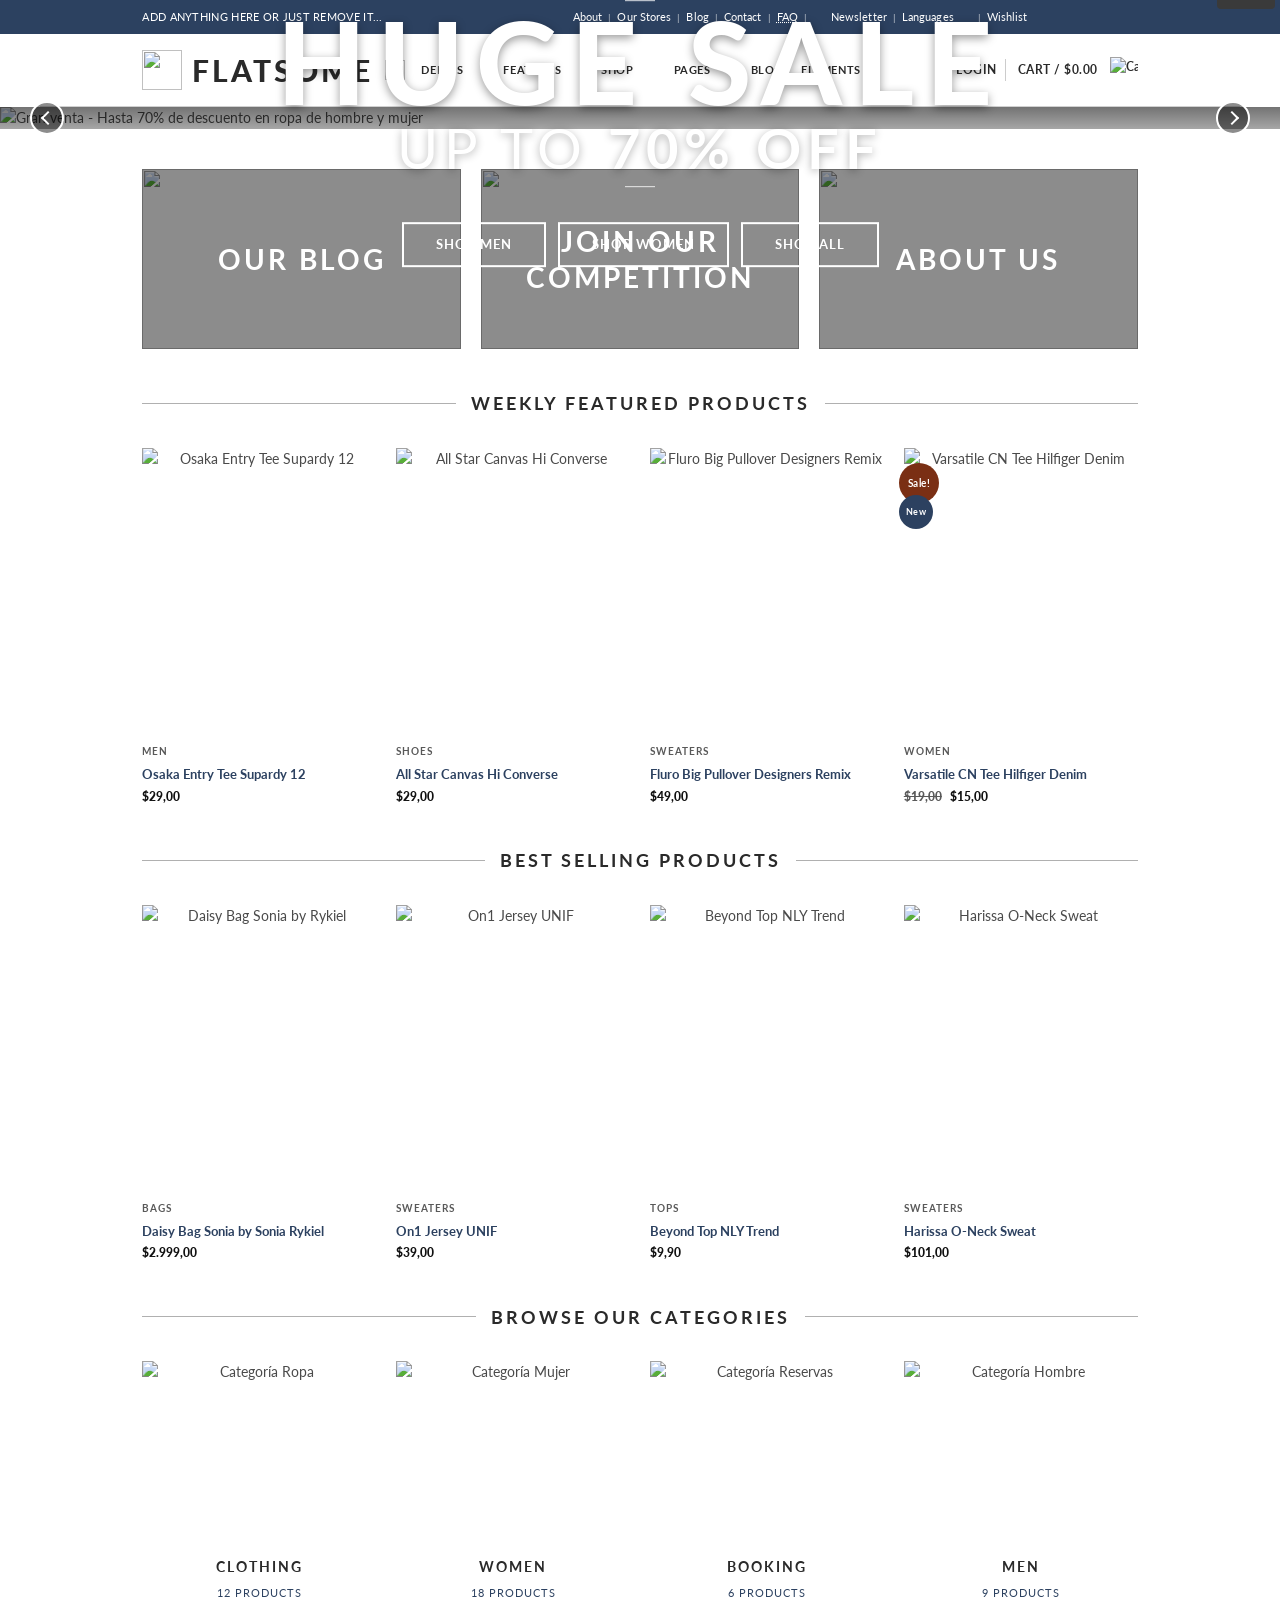
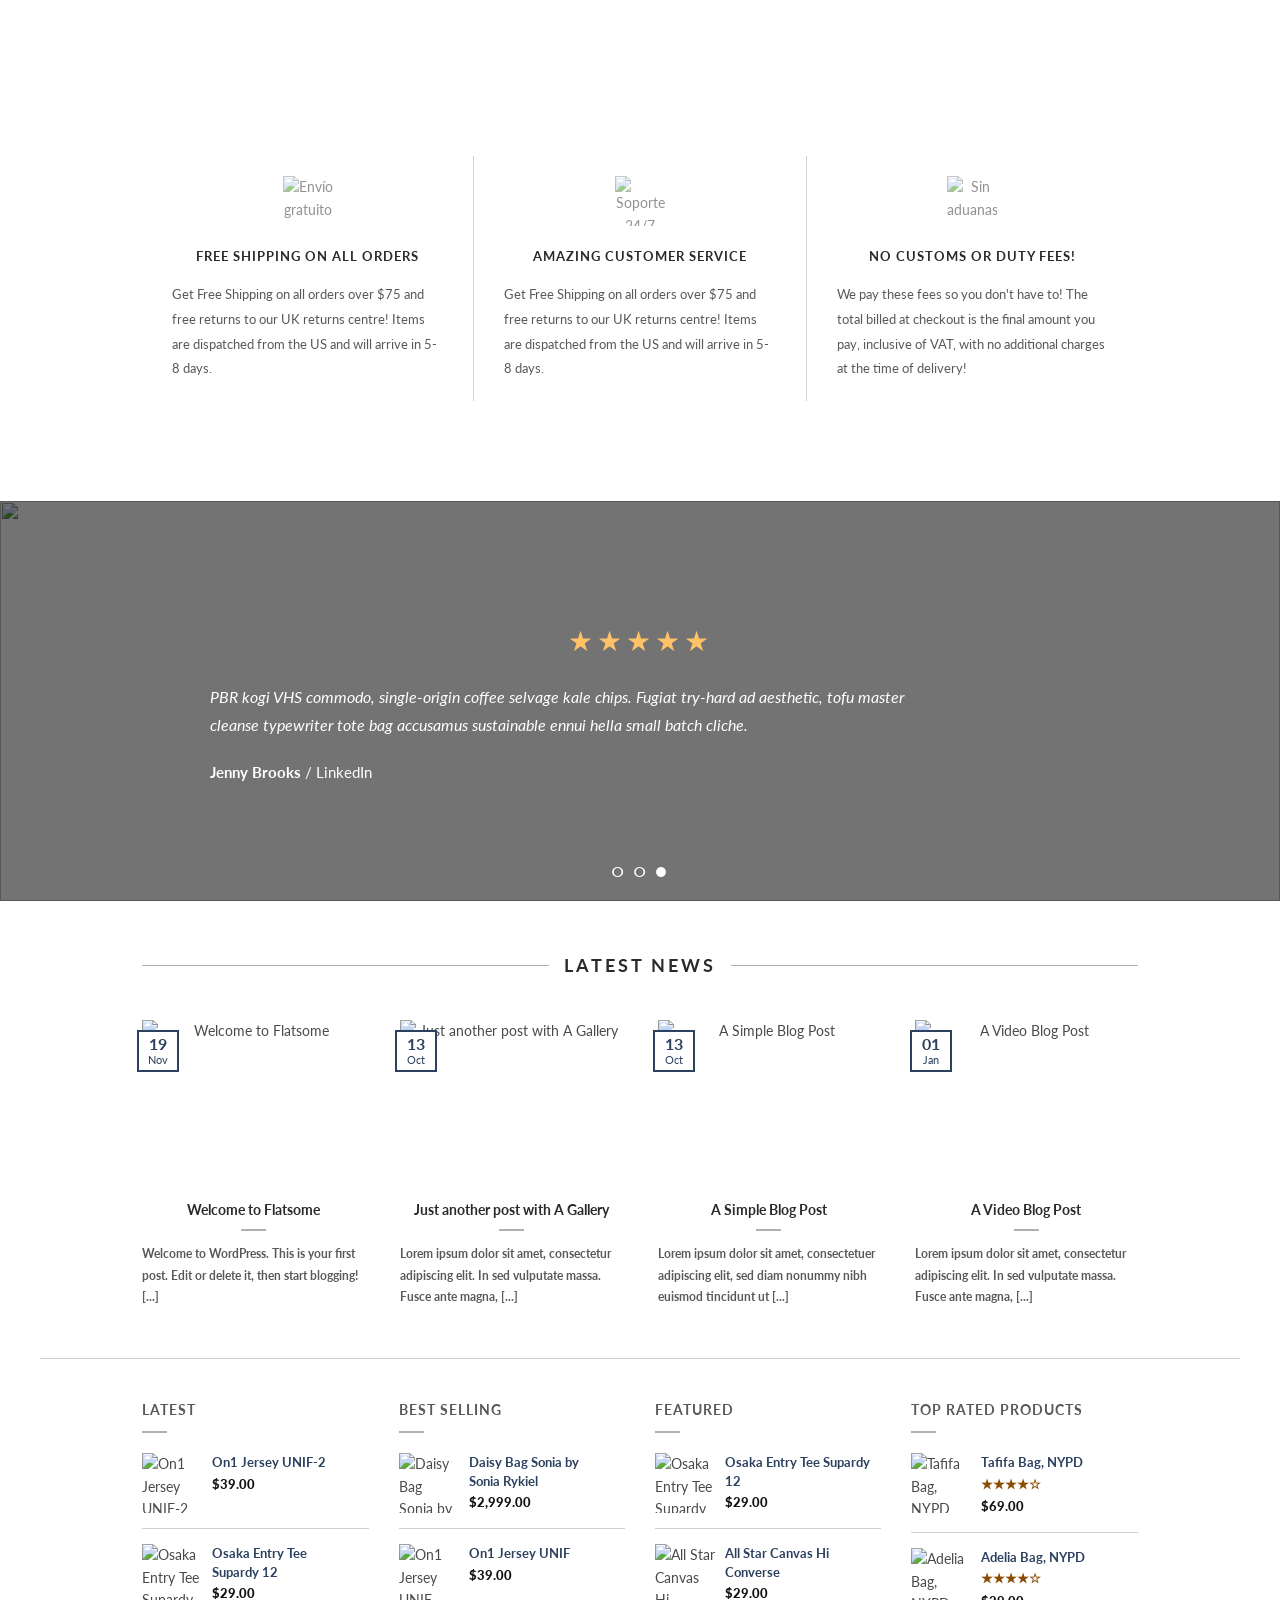
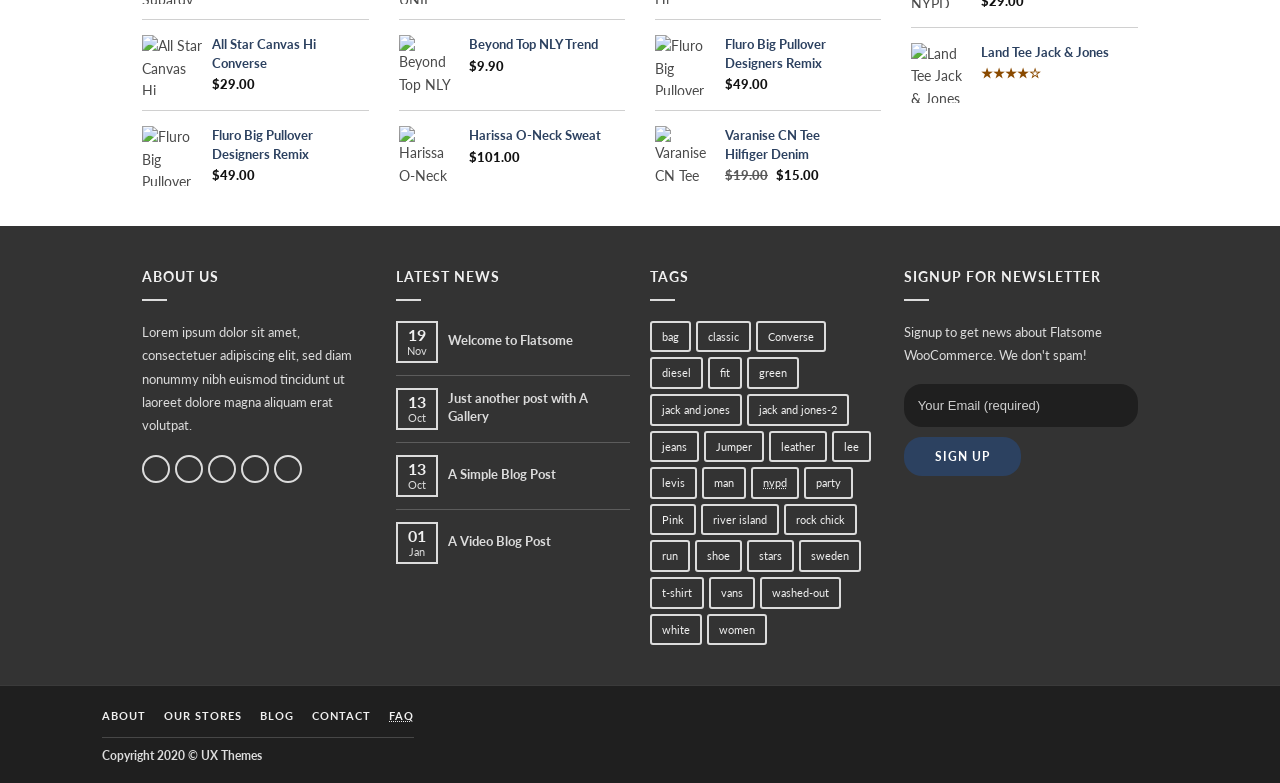
==== ProyectoAAA/flatsome.html @ fdaf86d5 "Enhance accessibility and SEO for Flatsome template - Added title and description meta tags to impro" ====
<!DOCTYPE html>
<html lang="es">
<head>
  <meta charset="utf-8">
  <meta name="viewport" content="width=device-width, initial-scale=1">
  <title>Flatsome - Tienda Online (Proyecto AAA)</title>
  <meta name="description" content="Demostración de accesibilidad WCAG 2.1 nivel AAA sobre la plantilla Flatsome.">
  <link rel="preconnect" href="https://fonts.googleapis.com">
  <link rel="preconnect" href="https://fonts.gstatic.com" crossorigin>
  <link href="https://fonts.googleapis.com/css2?family=Lato:wght@300;400;700;900&family=Playfair+Display:ital,wght@0,400;1,400&display=swap" rel="stylesheet">
  <link rel="stylesheet" href="style.css">
</head>
<body>
  <header class="site-header">
    <!-- Top bar -->
    <div class="top-bar">
      <div class="top-bar-inner">
        <span lang="en">ADD ANYTHING HERE OR JUST REMOVE IT...</span>
        <nav aria-label="Navegación secundaria">
          <ul>
            <li><a href="#" lang="en">About</a></li>
            <li><a href="#" lang="en">Our Stores</a></li>
            <li><a href="#" lang="en">Blog</a></li>
            <li><a href="#" lang="en">Contact</a></li>
            <li><a href="#" lang="en"><abbr title="Frequently Asked Questions">FAQ</abbr></a></li>
            <li>
              <a href="#" lang="en">
                <img class="icon-small" src="./imagenes/1.png" alt="">
                Newsletter
              </a>
            </li>
            <li>
              <a href="#" lang="en">
                Languages
                <img class="icon-caret" src="./imagenes/2.png" alt="">
              </a>
            </li>
            <li>
              <a href="#" lang="en">
                Wishlist
                <img class="icon-small" src="./imagenes/3.png" alt="">
              </a>
            </li>
            <li class="top-bar-social">
              <a href="#" aria-label="Facebook"><img src="./imagenes/4.png" alt=""></a>
              <a href="#" aria-label="Twitter"><img src="./imagenes/5.png" alt=""></a>
              <a href="#" aria-label="Instagram"><img src="./imagenes/6.png" alt=""></a>
              <a href="#" aria-label="Email"><img src="./imagenes/1.png" alt=""></a>
            </li>
          </ul>
        </nav>
      </div>
    </div>

    <!-- Main header -->
    <div class="main-header">
      <a href="#" class="logo" aria-label="Inicio - Flatsome">
        <img src="./imagenes/7.png" alt="">
        <h1>FLATSOME</h1>
      </a>

      <nav aria-label="Navegación principal">
        <ul class="main-menu">
          <li class="menu-search">
            <a href="#" aria-label="Buscar">
              <img class="icon-search" src="./imagenes/8.png" alt="">
            </a>
          </li>
          <li>
            <a href="#" lang="en">
              DEMOS
              <img class="icon-caret" src="./imagenes/9.png" alt="">
            </a>
          </li>
          <li>
            <a href="#" lang="en">
              FEATURES
              <img class="icon-caret" src="./imagenes/9.png" alt="">
            </a>
          </li>
          <li>
            <a href="#" lang="en">
              SHOP
              <img class="icon-caret" src="./imagenes/9.png" alt="">
            </a>
          </li>
          <li>
            <a href="#" lang="en">
              PAGES
              <img class="icon-caret" src="./imagenes/9.png" alt="">
            </a>
          </li>
          <li><a href="#" lang="en">BLOG</a></li>
          <li><a href="#" lang="en">ELEMENTS</a></li>
        </ul>
      </nav>

      <nav class="user-nav" aria-label="Cuenta de usuario">
        <ul>
          <li><a href="#" lang="en">LOGIN</a></li>
          <li><a href="#" lang="en">CART / $0.00</a></li>
          <li class="user-cart">
            <a href="#" aria-label="Carrito de compra">
              <img src="./imagenes/10.png" alt="Carrito">
            </a>
          </li>
        </ul>
      </nav>
    </div>
  </header>

  <main id="contenido-principal">
    <!-- Hero -->
    <section class="hero" aria-label="Promoción destacada">
      <figure>
        <button type="button" class="hero-arrow hero-arrow-left" aria-label="Diapositiva anterior"></button>
        <img src="./imagenes/11.png" alt="Gran venta - Hasta 70% de descuento en ropa de hombre y mujer">
        <button type="button" class="hero-arrow hero-arrow-right" aria-label="Diapositiva siguiente"></button>
        <nav class="hero-actions" aria-label="Acciones rápidas">
          <a href="#" lang="en" aria-label="Ver demos">
            <img src="./imagenes/logo.svg" alt="">
            <span>DEMOS</span>
          </a>
          <a href="#" class="hero-actions-buy" lang="en" aria-label="Comprar ahora por 59 dólares">
            <span aria-hidden="true">$59</span>
            <span aria-hidden="true">BUY NOW</span>
          </a>
          <a href="#" lang="en" aria-label="Soporte">
            <img src="./imagenes/52.png" alt="">
            <span>SUPPORT</span>
          </a>
        </nav>
        <figcaption lang="en">
          <p>It has Finally started...</p>
          <h2>HUGE SALE</h2>
          <p>UP TO <strong>70% OFF</strong></p>
          <div>
            <a href="#" aria-label="Comprar moda para hombre">SHOP MEN</a>
            <a href="#" aria-label="Comprar moda para mujer">SHOP WOMEN</a>
            <a href="#" aria-label="Comprar todo el catálogo">SHOP ALL</a>
          </div>
        </figcaption>
      </figure>
    </section>

    <!-- Cards -->
    <section class="cards" aria-labelledby="cards-heading">
      <h2 id="cards-heading" class="visually-hidden">Accesos destacados</h2>
      <article>
        <a href="#" lang="en" aria-label="Ir a nuestro blog">
          <img src="./imagenes/12.png" alt="">
          <h3>OUR BLOG</h3>
        </a>
      </article>
      <article>
        <a href="#" lang="en" aria-label="Únete a nuestra competición">
          <img src="./imagenes/13.png" alt="">
          <h3>JOIN OUR<br>COMPETITION</h3>
        </a>
      </article>
      <article>
        <a href="#" lang="en" aria-label="Conócenos: Sobre nosotros">
          <img src="./imagenes/14.png" alt="">
          <h3>ABOUT US</h3>
        </a>
      </article>
    </section>

    <!-- Weekly products -->
    <section class="products">
      <h2 lang="en">WEEKLY FEATURED PRODUCTS</h2>
      <ul>
        <li>
          <article>
            <img src="./imagenes/15.png" alt="Osaka Entry Tee Supardy 12">
            <span>MEN</span>
            <h3>Osaka Entry Tee Supardy 12</h3>
            <p>$29,00</p>
          </article>
        </li>
        <li>
          <article>
            <img src="./imagenes/16.png" alt="All Star Canvas Hi Converse">
            <span>SHOES</span>
            <h3>All Star Canvas Hi Converse</h3>
            <p>$29,00</p>
          </article>
        </li>
        <li>
          <article>
            <img src="./imagenes/17.png" alt="Fluro Big Pullover Designers Remix">
            <span>SWEATERS</span>
            <h3>Fluro Big Pullover Designers Remix</h3>
            <p>$49,00</p>
          </article>
        </li>
        <li>
          <article>
            <span class="badge-sale">Sale!</span>
            <span class="badge-new">New</span>
            <img src="./imagenes/18.png" alt="Varsatile CN Tee Hilfiger Denim">
            <span>WOMEN</span>
            <h3>Varsatile CN Tee Hilfiger Denim</h3>
            <p><s>$19,00</s> $15,00</p>
          </article>
        </li>
      </ul>
    </section>

    <!-- Best selling -->
    <section class="products">
      <h2 lang="en">BEST SELLING PRODUCTS</h2>
      <ul>
        <li>
          <article>
            <img src="./imagenes/19.png" alt="Daisy Bag Sonia by Rykiel">
            <span>BAGS</span>
            <h3>Daisy Bag Sonia by Sonia Rykiel</h3>
            <p>$2.999,00</p>
          </article>
        </li>
        <li>
          <article>
            <img src="./imagenes/20.png" alt="On1 Jersey UNIF">
            <span>SWEATERS</span>
            <h3>On1 Jersey UNIF</h3>
            <p>$39,00</p>
          </article>
        </li>
        <li>
          <article>
            <img src="./imagenes/21.png" alt="Beyond Top NLY Trend">
            <span>TOPS</span>
            <h3>Beyond Top NLY Trend</h3>
            <p>$9,90</p>
          </article>
        </li>
        <li>
          <article>
            <img src="./imagenes/22.png" alt="Harissa O-Neck Sweat">
            <span>SWEATERS</span>
            <h3>Harissa O-Neck Sweat</h3>
            <p>$101,00</p>
          </article>
        </li>
      </ul>
    </section>

    <!-- Categories -->
    <section class="categories">
      <h2 lang="en">BROWSE OUR CATEGORIES</h2>
      <ul>
        <li>
          <a href="#">
            <img src="./imagenes/23.png" alt="Categoría Ropa">
            <div>
              <h3>CLOTHING</h3>
              <p>12 PRODUCTS</p>
            </div>
          </a>
        </li>
        <li>
          <a href="#">
            <img src="./imagenes/24.png" alt="Categoría Mujer">
            <div>
              <h3>WOMEN</h3>
              <p>18 PRODUCTS</p>
            </div>
          </a>
        </li>
        <li>
          <a href="#">
            <img src="./imagenes/25.png" alt="Categoría Reservas">
            <div>
              <h3>BOOKING</h3>
              <p>6 PRODUCTS</p>
            </div>
          </a>
        </li>
        <li>
          <a href="#">
            <img src="./imagenes/26.png" alt="Categoría Hombre">
            <div>
              <h3>MEN</h3>
              <p>9 PRODUCTS</p>
            </div>
          </a>
        </li>
      </ul>
    </section>

    <!-- Features -->
    <section class="features" aria-labelledby="features-heading">
      <h2 id="features-heading" class="visually-hidden">Ventajas del servicio</h2>
      <ul>
        <li>
          <article>
            <img src="./imagenes/27.png" alt="Envío gratuito">
            <h3>FREE SHIPPING ON ALL ORDERS</h3>
            <p>Get Free Shipping on all orders over $75 and free returns to our UK returns centre! Items are dispatched from the US and will arrive in 5-8 days.</p>
          </article>
        </li>
        <li>
          <article>
            <img src="./imagenes/28.png" alt="Soporte 24/7">
            <h3>AMAZING CUSTOMER SERVICE</h3>
            <p>Get Free Shipping on all orders over $75 and free returns to our UK returns centre! Items are dispatched from the US and will arrive in 5-8 days.</p>
          </article>
        </li>
        <li>
          <article>
            <img src="./imagenes/29.png" alt="Sin aduanas">
            <h3>NO CUSTOMS OR DUTY FEES!</h3>
            <p>We pay these fees so you don't have to! The total billed at checkout is the final amount you pay, inclusive of VAT, with no additional charges at the time of delivery!</p>
          </article>
        </li>
      </ul>
    </section>

    <!-- Testimonial -->
    <section class="testimonial" aria-labelledby="testimonial-heading">
      <h2 id="testimonial-heading" class="visually-hidden">Testimonio de cliente</h2>
      <figure>
        <img src="./imagenes/30.png" alt="">
        <figcaption>
          <p aria-label="Valoración: 5 de 5 estrellas" role="img">
            <span aria-hidden="true">★★★★★</span>
          </p>
          <blockquote lang="en">PBR kogi VHS commodo, single-origin coffee selvage kale chips. Fugiat try-hard ad aesthetic, tofu master cleanse typewriter tote bag accusamus sustainable ennui hella small batch cliche.</blockquote>
          <cite>Jenny Brooks <span lang="en">/ LinkedIn</span></cite>
        </figcaption>
      </figure>
    </section>

    <!-- Latest news -->
    <section class="latest-news">
      <h2 lang="en">LATEST NEWS</h2>
      <div>
        <article>
          <figure>
            <img src="./imagenes/31.png" alt="Welcome to Flatsome">
            <time datetime="2020-11-19">
              <span>19</span>
              <span>Nov</span>
            </time>
          </figure>
          <h3>Welcome to Flatsome</h3>
          <p>Welcome to WordPress. This is your first post. Edit or delete it, then start blogging! [...]</p>
        </article>
        <article>
          <figure>
            <img src="./imagenes/32.png" alt="Just another post with A Gallery">
            <time datetime="2020-10-13">
              <span>13</span>
              <span>Oct</span>
            </time>
          </figure>
          <h3>Just another post with A Gallery</h3>
          <p>Lorem ipsum dolor sit amet, consectetur adipiscing elit. In sed vulputate massa. Fusce ante magna, [...]</p>
        </article>
        <article>
          <figure>
            <img src="./imagenes/33.png" alt="A Simple Blog Post">
            <time datetime="2020-10-13">
              <span>13</span>
              <span>Oct</span>
            </time>
          </figure>
          <h3>A Simple Blog Post</h3>
          <p>Lorem ipsum dolor sit amet, consectetuer adipiscing elit, sed diam nonummy nibh euismod tincidunt ut [...]</p>
        </article>
        <article>
          <figure>
            <img src="./imagenes/34.png" alt="A Video Blog Post">
            <time datetime="2020-01-01">
              <span>01</span>
              <span>Jan</span>
            </time>
          </figure>
          <h3>A Video Blog Post</h3>
          <p>Lorem ipsum dolor sit amet, consectetur adipiscing elit. In sed vulputate massa. Fusce ante magna, [...]</p>
        </article>
      </div>
    </section>

    <!-- Sidebar -->
    <aside class="products-sidebar" aria-labelledby="sidebar-heading">
      <h2 id="sidebar-heading" class="visually-hidden">Listados adicionales de productos</h2>
      <section aria-labelledby="sidebar-latest">
        <h3 id="sidebar-latest" lang="en">LATEST</h3>
        <ul>
          <li>
            <article>
              <img src="./imagenes/20.png" alt="On1 Jersey UNIF-2">
              <div>
                <a href="#">On1 Jersey UNIF-2</a>
                <p>$39.00</p>
              </div>
            </article>
          </li>
          <li>
            <article>
              <img src="./imagenes/15.png" alt="Osaka Entry Tee Supardy 12">
              <div>
                <a href="#">Osaka Entry Tee <br> Supardy 12</a>
                <p>$29.00</p>
              </div>
            </article>
          </li>
          <li>
            <article>
              <img src="./imagenes/16.png" alt="All Star Canvas Hi Converse">
              <div>
                <a href="#">All Star Canvas Hi <br> Converse</a>
                <p>$29.00</p>
              </div>
            </article>
          </li>
          <li>
            <article>
              <img src="./imagenes/17.png" alt="Fluro Big Pullover Designers Remix">
              <div>
                <a href="#">Fluro Big Pullover <br> Designers Remix</a>
                <p>$49.00</p>
              </div>
            </article>
          </li>
        </ul>
      </section>

      <section aria-labelledby="sidebar-best">
        <h3 id="sidebar-best" lang="en">BEST SELLING</h3>
        <ul>
          <li>
            <article>
              <img src="./imagenes/19.png" alt="Daisy Bag Sonia by Rykiel">
              <div>
                <a href="#">Daisy Bag Sonia by <br> Sonia Rykiel</a>
                <p>$2,999.00</p>
              </div>
            </article>
          </li>
          <li>
            <article>
              <img src="./imagenes/20.png" alt="On1 Jersey UNIF">
              <div>
                <a href="#">On1 Jersey UNIF</a>
                <p>$39.00</p>
              </div>
            </article>
          </li>
          <li>
            <article>
              <img src="./imagenes/21.png" alt="Beyond Top NLY Trend">
              <div>
                <a href="#">Beyond Top NLY Trend</a>
                <p>$9.90</p>
              </div>
            </article>
          </li>
          <li>
            <article>
              <img src="./imagenes/24.png" alt="Harissa O-Neck Sweat">
              <div>
                <a href="#">Harissa O-Neck Sweat</a>
                <p>$101.00</p>
              </div>
            </article>
          </li>
        </ul>
      </section>

      <section aria-labelledby="sidebar-featured">
        <h3 id="sidebar-featured" lang="en">FEATURED</h3>
        <ul>
          <li>
            <article>
              <img src="./imagenes/15.png" alt="Osaka Entry Tee Supardy 12">
              <div>
                <a href="#">Osaka Entry Tee Supardy <br> 12</a>
                <p>$29.00</p>
              </div>
            </article>
          </li>
          <li>
            <article>
              <img src="./imagenes/16.png" alt="All Star Canvas Hi Converse">
              <div>
                <a href="#">All Star Canvas Hi <br> Converse</a>
                <p>$29.00</p>
              </div>
            </article>
          </li>
          <li>
            <article>
              <img src="./imagenes/17.png" alt="Fluro Big Pullover Designers Remix">
              <div>
                <a href="#">Fluro Big Pullover <br> Designers Remix</a>
                <p>$49.00</p>
              </div>
            </article>
          </li>
          <li>
            <article>
              <img src="./imagenes/18.png" alt="Varanise CN Tee Hilfiger Denim">
              <div>
                <a href="#">Varanise CN Tee <br> Hilfiger Denim</a>
                <p><s>$19.00</s> $15.00</p>
              </div>
            </article>
          </li>
        </ul>
      </section>

      <section aria-labelledby="sidebar-top">
        <h3 id="sidebar-top" lang="en">TOP RATED PRODUCTS</h3>
        <ul>
          <li>
            <article>
              <img src="./imagenes/35.png" alt="Tafifa Bag, NYPD">
              <div>
                <a href="#" lang="en">Tafifa Bag, NYPD</a>
                <p role="img" aria-label="Valoración: 4 de 5 estrellas"><span aria-hidden="true">★★★★☆</span></p>
                <p>$69.00</p>
              </div>
            </article>
          </li>
          <li>
            <article>
              <img src="./imagenes/36.png" alt="Adelia Bag, NYPD">
              <div>
                <a href="#" lang="en">Adelia Bag, NYPD</a>
                <p role="img" aria-label="Valoración: 4 de 5 estrellas"><span aria-hidden="true">★★★★☆</span></p>
                <p>$29.00</p>
              </div>
            </article>
          </li>
          <li>
            <article>
              <img src="./imagenes/37.png" alt="Land Tee Jack & Jones">
              <div>
                <a href="#" lang="en">Land Tee Jack &amp; Jones</a>
                <p role="img" aria-label="Valoración: 4 de 5 estrellas"><span aria-hidden="true">★★★★☆</span></p>
              </div>
            </article>
          </li>
        </ul>
      </section>
    </aside>
  </main>

  <footer>
    <!-- Main footer -->
    <section class="footer-main">
      <div>
        <div class="footer-about">
          <h2 lang="en">ABOUT US</h2>
          <p lang="la">Lorem ipsum dolor sit amet, consectetuer adipiscing elit, sed diam nonummy nibh euismod tincidunt ut laoreet dolore magna aliquam erat volutpat.</p>
          <ul aria-label="Redes sociales">
            <li><a href="#" aria-label="Síguenos en Facebook"><img src="./imagenes/39.png" alt=""></a></li>
            <li><a href="#" aria-label="Síguenos en Twitter"><img src="./imagenes/40.png" alt=""></a></li>
            <li><a href="#" aria-label="Escríbenos un correo"><img src="./imagenes/41.png" alt=""></a></li>
            <li><a href="#" aria-label="Síguenos en Instagram"><img src="./imagenes/42.png" alt=""></a></li>
            <li><a href="#" aria-label="Síguenos en Pinterest"><img src="./imagenes/43.png" alt=""></a></li>
          </ul>
        </div>

        <div class="footer-news">
          <h2 lang="en">LATEST NEWS</h2>
          <ul>
            <li>
              <article>
                <time datetime="2020-11-19">
                  <span>19</span>
                  <span>Nov</span>
                </time>
                <h3>Welcome to Flatsome</h3>
              </article>
            </li>
            <li>
              <article>
                <time datetime="2020-10-13">
                  <span>13</span>
                  <span>Oct</span>
                </time>
                <h3>Just another post with A Gallery</h3>
              </article>
            </li>
            <li>
              <article>
                <time datetime="2020-10-13">
                  <span>13</span>
                  <span>Oct</span>
                </time>
                <h3>A Simple Blog Post</h3>
              </article>
            </li>
            <li>
              <article>
                <time datetime="2020-01-01">
                  <span>01</span>
                  <span>Jan</span>
                </time>
                <h3>A Video Blog Post</h3>
              </article>
            </li>
          </ul>
        </div>

        <div class="footer-tags">
          <h2 lang="en">TAGS</h2>
          <nav aria-label="Etiquetas de productos">
            <ul>
              <li><a href="#" lang="en">bag</a></li>
              <li><a href="#" lang="en">classic</a></li>
              <li><a href="#" lang="en">Converse</a></li>
              <li><a href="#" lang="en">diesel</a></li>
              <li><a href="#" lang="en">fit</a></li>
              <li><a href="#" lang="en">green</a></li>
              <li><a href="#" lang="en">jack and jones</a></li>
              <li><a href="#" lang="en">jack and jones-2</a></li>
              <li><a href="#" lang="en">jeans</a></li>
              <li><a href="#" lang="en">Jumper</a></li>
              <li><a href="#" lang="en">leather</a></li>
              <li><a href="#" lang="en">lee</a></li>
              <li><a href="#" lang="en">levis</a></li>
              <li><a href="#" lang="en">man</a></li>
              <li><a href="#" lang="en"><abbr title="New York Police Department">nypd</abbr></a></li>
              <li><a href="#" lang="en">party</a></li>
              <li><a href="#" lang="en">Pink</a></li>
              <li><a href="#" lang="en">river island</a></li>
              <li><a href="#" lang="en">rock chick</a></li>
              <li><a href="#" lang="en">run</a></li>
              <li><a href="#" lang="en">shoe</a></li>
              <li><a href="#" lang="en">stars</a></li>
              <li><a href="#" lang="en">sweden</a></li>
              <li><a href="#" lang="en">t-shirt</a></li>
              <li><a href="#" lang="en">vans</a></li>
              <li><a href="#" lang="en">washed-out</a></li>
              <li><a href="#" lang="en">white</a></li>
              <li><a href="#" lang="en">women</a></li>
            </ul>
          </nav>
        </div>

        <div class="footer-newsletter">
          <h2 id="newsletter-heading" lang="en">SIGNUP FOR NEWSLETTER</h2>
          <p lang="en">Signup to get news about Flatsome WooCommerce. We don't spam!</p>
          <form action="/subscribe" method="post" aria-labelledby="newsletter-heading">
            <label for="newsletter-email" class="visually-hidden">Correo electrónico para suscribirse al boletín</label>
            <input id="newsletter-email" name="email" type="email" placeholder="Your Email (required)" required aria-required="true" autocomplete="email">
            <button type="submit" lang="en">SIGN UP</button>
          </form>
        </div>
      </div>
    </section>

    <!-- Bottom footer -->
    <section class="footer-bottom" aria-label="Pie de página">
      <div>
        <nav aria-label="Navegación del pie de página">
          <ul>
            <li><a href="#" lang="en">ABOUT</a></li>
            <li><a href="#" lang="en">OUR STORES</a></li>
            <li><a href="#" lang="en">BLOG</a></li>
            <li><a href="#" lang="en">CONTACT</a></li>
            <li><a href="#" lang="en"><abbr title="Frequently Asked Questions">FAQ</abbr></a></li>
          </ul>
        </nav>

        <p>Copyright 2020 © UX Themes</p>
      </div>

      <ul aria-label="Métodos de pago aceptados">
        <li><a href="#" aria-label="Pago con Visa"><img src="./imagenes/44.png" alt=""></a></li>
        <li><a href="#" aria-label="Pago con PayPal"><img src="./imagenes/45.png" alt=""></a></li>
        <li><a href="#" aria-label="Pago con Stripe"><img src="./imagenes/46.png" alt=""></a></li>
        <li><a href="#" aria-label="Pago con Mastercard"><img src="./imagenes/47.png" alt=""></a></li>
        <li><a href="#" aria-label="Pago con Discover"><img src="./imagenes/48.png" alt=""></a></li>
      </ul>
    </section>
  </footer>
</body>
</html>
---- ProyectoAAA/style.css ----
/* Variables, colores ajustados para cumplir WCAG AAA */
:root {
  --primary-color: #2c4160;
  --text-color: #4a4a4a;
  --text-dark: #2a2a2a;
  --text-light: #595959;
  --white: #fff;
  --border-color: #d0d0d0;
  --footer-bg: #333333;
  --footer-dark: #1f1f1f;
  --footer-text: #f0f0f0;
  --footer-text-soft: #dcdcdc;
  --font-family: 'Lato', sans-serif;
  --font-display: 'Playfair Display', serif;
  --max-width: 1200px;
  --content-side-padding: clamp(32px, 8vw, 140px);
  --gap: 20px;
  --hero-actions-bg: #3a3a3a;
  --menu-color: #2a2a2a;
  --badge-sale: #7a2f14;
  --badge-new: #2c4160;
  --stars-color: #8a4a00;
  --focus-color: #0050c7;
  --focus-outline: 3px solid var(--focus-color);
}

/* Reset */
* {
  margin: 0;
  padding: 0;
  box-sizing: border-box;
}

html {
  font-size: 14px;
}

body {
  font-family: var(--font-family);
  color: var(--text-color);
  line-height: 1.6;
  background: var(--white);
}

a {
  text-decoration: none;
  color: inherit;
}

ul {
  list-style: none;
}

img {
  max-width: 100%;
  height: auto;
  display: block;
}

button {
  font-family: inherit;
  cursor: pointer;
  border: none;
  background: none;
}

/* WCAG 1.3.1 */
.visually-hidden {
  position: absolute;
  width: 1px;
  height: 1px;
  padding: 0;
  margin: -1px;
  overflow: hidden;
  clip: rect(0, 0, 0, 0);
  white-space: nowrap;
  border: 0;
}

/* WCAG 2.4.1 */
.skip-link {
  position: absolute;
  top: -48px;
  left: 0;
  background: var(--focus-color);
  color: var(--white);
  padding: 12px 18px;
  font-weight: 700;
  z-index: 1000;
  transition: top 0.2s ease;
  border-bottom-right-radius: 6px;
}

.skip-link:focus {
  top: 0;
  outline: var(--focus-outline);
  outline-offset: -3px;
}

/* WCAG 2.4.8 */
.breadcrumb {
  max-width: var(--max-width);
  margin: 10px auto 0;
  padding: 8px var(--content-side-padding) 0;
  font-size: 12px;
  color: var(--text-color);
}

.breadcrumb ol {
  display: flex;
  flex-wrap: wrap;
  gap: 6px;
  list-style: none;
}

.breadcrumb li + li::before {
  content: '/';
  margin-right: 6px;
  color: var(--text-light);
}

.breadcrumb a {
  color: var(--primary-color);
  text-decoration: underline;
}

.breadcrumb a:hover,
.breadcrumb a:focus-visible {
  color: var(--focus-color);
}

.breadcrumb [aria-current="page"] {
  color: var(--text-dark);
  font-weight: 700;
}

/* WCAG 2.4.7 */
a:focus-visible,
button:focus-visible,
input:focus-visible,
textarea:focus-visible,
select:focus-visible,
[tabindex]:focus-visible,
[role="button"]:focus-visible {
  outline: var(--focus-outline);
  outline-offset: 2px;
  box-shadow: 0 0 0 4px rgba(0, 80, 199, 0.25);
  border-radius: 2px;
}

/* WCAG 1.4.1 */
main p a,
footer p a,
.breadcrumb a {
  text-decoration: underline;
}

/* WCAG 1.4.8, 1.4.12 */
p,
blockquote,
li {
  line-height: 1.6;
}

/* WCAG 1.4.8 */
.footer-about > p,
.footer-newsletter > p,
.features article p,
.latest-news article p,
.testimonial blockquote {
  max-width: 80ch;
  text-align: start;
}

.footer-about > p + *,
.footer-newsletter > p + *,
.features article p + *,
.latest-news article p + * {
  margin-top: 1.2em;
}

/* Iconos */
.icon-caret,
.icon-small {
  width: 14px;
  height: 14px;
  display: inline-block;
  object-fit: contain;
}

.icon-search {
  width: 20px;
  height: 20px;
  display: inline-block;
  object-fit: contain;
}

.hero-actions {
  position: absolute;
  right: 5px;
  bottom: 120px;
  z-index: 10;
  display: flex;
  flex-direction: column;
  gap: 2px;

  a {
    background: var(--hero-actions-bg);
    color: white;
    display: flex;
    flex-direction: column;
    align-items: center;
    justify-content: center;
    padding: 8px 7px;
    min-width: 55px;
    transition: background 0.3s ease;
    border-radius: 4px;

    span:first-child {
      font-size: 16px;
      margin-bottom: 3px;
      display: block;
    }

    img {
      max-width: 16px;
      max-height: 16px;
      margin-bottom: 3px;
      object-fit: contain;
    }

    span:last-child {
      font-size: 8px;
      font-weight: 700;
      letter-spacing: 0.8px;
      text-transform: uppercase;
      text-align: center;
      line-height: 1.2;
    }
  }

  .hero-actions-buy {
    span:first-child {
      font-size: 14px;
      font-weight: 700;
      margin-bottom: 2px;
    }
  }

  @media (width <= 768px) {
    display: none;
  }
}

.top-bar {
  background: var(--primary-color);
  color: var(--white);
  font-size: 10px;
  padding: 6px 0;

  .top-bar-inner {
    max-width: var(--max-width);
    margin: 0 auto;
    padding: 0 var(--content-side-padding);
    display: flex;
    justify-content: space-between;
    align-items: center;
    gap: 10px;
    flex-wrap: nowrap;

    & > span {
      text-transform: uppercase;
      font-size: 11px;
      letter-spacing: 0.3px;
      font-weight: 400;
      white-space: nowrap;
        }
  }

  nav ul {
    display: flex;
    gap: 6px;
    align-items: center;
    flex-wrap: nowrap;
    white-space: nowrap;
  }

  nav li {
    display: flex;
    gap: 5px;
    align-items: center;

    &:not(:last-child)::after {
      content: '|';
      color: rgba(255, 255, 255, 0.7);
      font-size: 10px;
      margin-left: 1px;
    }

    a {
      display: inline-flex;
      align-items: center;
      gap: 4px;
      font-size: 11px;
      font-weight: 400;
      letter-spacing: 0.1px;
      padding: 2px 0;
    }

    a:hover,
    a:focus-visible {
      text-decoration: underline;
    }
  }

  nav li:nth-last-child(2)::after {
    display: none;
  }

  .top-bar-social {
    gap: 4px;
    align-items: center;
    display: flex;
    margin-left: 2px;

    &::after {
      display: none;
    }

    a {
      display: inline-flex;
      align-items: center;
      justify-content: center;
      padding: 2px;
    }

    img {
      width: 14px;
      height: 14px;
    }
  }
}

/* Header: main */
.main-header {
  max-width: var(--max-width);
  margin: 0 auto;
  padding: 12px var(--content-side-padding);
  min-height: 70px;
  display: flex;
  justify-content: space-between;
  align-items: center;
  background: var(--white);
  border-bottom: 1px solid var(--border-color);
  gap: 12px;
  flex-wrap: nowrap;

  .logo {
    display: flex;
    align-items: center;
    gap: 10px;
    flex: 0 0 auto;

    img {
      width: 40px;
      height: 40px;
      object-fit: contain;
    }

    h1 {
      font-size: 30px;
      font-weight: 900;
      letter-spacing: 3px;
      color: var(--text-dark);
    }
  }
}

/* Nav principal */
.main-header > nav:first-of-type {
  flex: 1 1 auto;
}

.main-menu {
  display: flex;
  gap: 6px;
  align-items: center;
  flex-wrap: nowrap;

  a {
    display: inline-flex;
    align-items: center;
    gap: 8px;
    font-size: 11px;
    font-weight: 700;
    color: var(--menu-color);
    padding: 8px 6px;
    letter-spacing: 0.6px;
  }

  .menu-search a {
    padding-left: 0;
    padding-right: 4px;
  }
}

/* Nav usuario */
.user-nav {
  flex: 0 0 auto;

  ul {
    display: flex;
    gap: 12px;
    align-items: center;
    white-space: nowrap;
    flex-wrap: nowrap;
  }

  li:first-child::after {
    content: '';
    display: inline-block;
    width: 1px;
    height: 22px;
    background: #ccc;
    margin-left: 8px;
    vertical-align: middle;
  }

  a {
    font-size: 12px;
    font-weight: 700;
    color: var(--menu-color);
    letter-spacing: 0.5px;
  }

  .user-cart {
    a {
      display: inline-flex;
      align-items: center;
      justify-content: center;
    }

    img {
      width: 28px;
      height: 28px;
      object-fit: contain;
    }
  }
}

/* WCAG 1.4.6 */
.hero {
  figure {
    position: relative;

    & > img {
      width: 100%;
      height: auto;
      display: block;
    }

    &::before {
      content: "";
      position: absolute;
      inset: 0;
      background: linear-gradient(
        rgba(0, 0, 0, 0.55),
        rgba(0, 0, 0, 0.35)
      );
      pointer-events: none;
    }
  }

  figcaption {
    position: absolute;
    top: 50%;
    left: 50%;
    transform: translate(-50%, -50%);
    text-align: center;
    color: white;
    width: 90%;
    max-width: 800px;
    z-index: 2;

    p:first-child {
      font-family: var(--font-display);
      font-style: italic;
      font-size: clamp(16px, 2.5vw, 24px);
      font-weight: 400;
      margin-bottom: 8px;
      color: white;
      text-shadow: 0 2px 4px rgba(0, 0, 0, 0.3);
      line-height: 1;

      &::after {
        content: '';
        display: block;
        width: 30px;
        height: 1px;
        background: white;
        margin: 8px auto 0;
        opacity: 0.8;
      }
    }

    h2 {
      font-size: clamp(40px, 9vw, 120px);
      font-weight: 900;
      letter-spacing: clamp(4px, 1vw, 12px);
      margin-bottom: 8px;
      color: white;
      text-shadow: 0 3px 10px rgba(0, 0, 0, 0.4);
      line-height: 0.9;
    }

    p:nth-child(3) {
      font-size: clamp(22px, 4.5vw, 56px);
      font-weight: 400;
      letter-spacing: clamp(2px, 0.5vw, 6px);
      margin-bottom: 35px;
      color: white;
      text-shadow: 0 2px 8px rgba(0, 0, 0, 0.3);
      line-height: 1;

      strong {
        font-weight: 700;
      }

      &::after {
        content: '';
        display: block;
        width: 30px;
        height: 1px;
        background: white;
        margin: 10px auto 0;
        opacity: 0.8;
      }
    }

    div {
      display: flex;
      gap: 12px;
      justify-content: center;
      flex-wrap: wrap;
      margin-top: 20px;

      a {
        padding: 14px 32px;
        background: transparent;
        color: white;
        border: 2px solid white;
        font-size: clamp(11px, 1.3vw, 13px);
        font-weight: 700;
        letter-spacing: 1px;
        text-transform: uppercase;
        transition: all 0.3s ease;
        display: inline-block;
        line-height: 1;
      }
    }
  }

  @media (width <= 768px) {
    figcaption {
      width: 95%;

      div {
        gap: 8px;

        a {
          padding: 12px 24px;
        }
      }
    }
  }
}

/* WCAG 1.4.6 */
.cards {
  max-width: var(--max-width);
  margin: 40px auto;
  padding: 0 var(--content-side-padding);
  display: grid;
  grid-template-columns: repeat(3, minmax(0, 1fr));
  gap: var(--gap);

  article {
    position: relative;
    overflow: hidden;
    min-width: 0;

    a {
      display: block;
      position: relative;
    }

    a::before {
      content: "";
      position: absolute;
      inset: 0;
      background: rgba(0, 0, 0, 0.45);
      transition: background 0.3s ease;
      pointer-events: none;
    }

    a:hover::before,
    a:focus-visible::before {
      background: rgba(0, 0, 0, 0.6);
    }

    img {
      width: 100%;
      height: 180px;
      object-fit: cover;
      display: block;
    }

    h3 {
      position: absolute;
      top: 50%;
      left: 50%;
      transform: translate(-50%, -50%);
      text-align: center;
      width: 100%;
      padding: 0 20px;
      font-size: clamp(20px, 3vw, 28px);
      font-weight: 700;
      letter-spacing: 3px;
      color: white;
      line-height: 1.3;
      z-index: 2;
    }
  }
}

/* Productos */
.products {
  max-width: var(--max-width);
  margin: 40px auto;
  padding: 0 var(--content-side-padding);
  text-align: center;

  & > h2 {
    font-size: 18px;
    font-weight: 700;
    letter-spacing: 3px;
    color: var(--text-dark);
    margin-bottom: 30px;
    display: flex;
    align-items: center;
    justify-content: center;
    gap: 15px;

    &::before,
    &::after {
      content: '';
      flex: 1;
      height: 1px;
      background: #b0b0b0;
    }
  }

  ul {
    display: grid;
    grid-template-columns: repeat(4, minmax(0, 1fr));
    gap: var(--gap);
  }

  article {
    text-align: center;
    position: relative;

    & > img {
      width: 100%;
      height: 280px;
      object-fit: cover;
      margin-bottom: 15px;
    }

    & > span {
      display: block;
      font-size: 10px;
      color: var(--text-light);
      letter-spacing: 1px;
      margin-bottom: 5px;
      text-align: left;
      font-weight: 700;
    }

    h3 {
      font-size: 13px;
      font-weight: 700;
      color: var(--primary-color);
      margin-bottom: 2px;
      text-align: left;
    }

    p {
      margin-top: 0;
      font-size: 12px;
      font-weight: 900;
      color: #111;
      text-align: left;

      s {
        color: var(--text-light);
        margin-right: 5px;
      }
    }
  }

  .badge-sale,
  .badge-new {
    position: absolute;
    left: -5px;
    z-index: 10;
    display: flex;
    align-items: center;
    justify-content: center;
    width: 40px;
    height: 40px;
    font-size: 10px;
    font-weight: 700;
    letter-spacing: 0.5px;
    border-radius: 50%;
    color: white;
    line-height: 1;
  }

  .badge-sale {
    top: 15px;
    background: var(--badge-sale);
  }

  .badge-new {
    top: 47px;
    width: 34px;
    height: 34px;
    font-size: 9px;
    background: var(--badge-new);
  }
}

/* Categorías */
.categories {
  max-width: var(--max-width);
  margin: 40px auto;
  padding: 0 var(--content-side-padding);
  text-align: center;

  & > h2 {
    font-size: 18px;
    font-weight: 700;
    letter-spacing: 3px;
    color: var(--text-dark);
    margin-bottom: 30px;
    display: flex;
    align-items: center;
    justify-content: center;
    gap: 15px;

    &::before,
    &::after {
      content: '';
      flex: 1;
      height: 1px;
      background: #b0b0b0;
    }
  }

  ul {
    display: grid;
    grid-template-columns: repeat(4, minmax(0, 1fr));
    gap: var(--gap);
  }

  li a {
    display: block;
    position: relative;

    img {
      width: 100%;
      height: 280px;
      object-fit: cover;
      margin-bottom: 15px;
      display: block;
    }

    div {
      position: absolute;
      bottom: 30px;
      left: 0;
      text-align: center;
      background: rgba(255, 255, 255, 0.96);
      width: 100%;
      padding: 10px 20px;

      h3 {
        font-size: 14px;
        font-weight: 700;
        letter-spacing: 2px;
        color: var(--text-dark);
        margin-bottom: 5px;
        text-transform: uppercase;
      }

      p {
        font-size: 11px;
        font-weight: 400;
        letter-spacing: 1px;
        color: var(--primary-color);
        text-transform: uppercase;
      }
    }
  }
}

/* Características */
.features {
  max-width: var(--max-width);
  margin: 50px auto;
  padding: 50px var(--content-side-padding);

  ul {
    display: flex;
    flex-wrap: nowrap;
    text-align: center;
    justify-content: center;
  }

  li {
    flex: 1 1 0;
    min-width: 0;
    border-right: 1px solid var(--border-color);

    &:last-child {
      border-right: none;
    }
  }

  article {
    padding: 20px 30px;

    img {
      width: 50px;
      height: 50px;
      margin: 0 auto 20px;
      object-fit: contain;
      opacity: 0.6;
    }

    h3 {
      font-size: 13px;
      font-weight: 700;
      letter-spacing: 1px;
      color: var(--text-dark);
      margin-bottom: 15px;
      text-transform: uppercase;
    }

    p {
      font-size: 13px;
      color: var(--text-light);
      line-height: 1.9;
      max-width: 300px;
      margin: 0 auto;
    }
  }
}

.hero-arrow {
  width: 34px;
  height: 34px;
  border: 2px solid #ffffff;
  background: rgba(0, 0, 0, 0.45);
  border-radius: 50%;
  position: absolute;
  top: 50%;
  transform: translateY(-50%);
  cursor: pointer;
  z-index: 10;
  padding: 0;

  &::before {
    content: "";
    position: absolute;
    top: 50%;
    left: 50%;
    width: 8px;
    height: 8px;
    border-left: 2px solid #ffffff;
    border-bottom: 2px solid #ffffff;
  }

  &:hover {
    background: rgba(0, 0, 0, 0.7);
  }

  &:focus-visible {
    outline: var(--focus-outline);
    outline-offset: 3px;
  }
}

.hero-arrow-left {
  left: 30px;

  &::before {
    transform: translate(-40%, -50%) rotate(45deg);
  }
}

.hero-arrow-right {
  right: 30px;

  &::before {
    transform: translate(-60%, -50%) rotate(225deg);
  }
}

.testimonial {
  margin: 50px 0;

  figure {
    position: relative;

    & > img {
      width: 100%;
      height: 400px;
      object-fit: cover;
      object-position: center;
      display: block;
    }

    &::before {
      content: "";
      position: absolute;
      inset: 0;
      background: rgba(0, 0, 0, 0.55);
      pointer-events: none;
    }

    &::after {
      content: '○  ○  ●';
      position: absolute;
      bottom: 15px;
      left: 50%;
      transform: translateX(-50%);
      font-size: 20px;
      color: white;
      letter-spacing: 2px;
      z-index: 2;
    }
  }

  figcaption {
    position: absolute;
    top: 50%;
    left: 50%;
    transform: translate(-50%, -50%);
    text-align: left;
    color: white;
    width: 90%;
    max-width: 900px;
    padding: 0 20px;
    z-index: 2;

    p {
      font-size: clamp(18px, 3vw, 28px);
      color: #ffc266;
      margin-bottom: 20px;
      letter-spacing: 4px;
      text-align: center;
    }

    blockquote {
      font-style: italic;
      font-size: clamp(13px, 1.7vw, 16px);
      line-height: 1.8;
      color: white;
      margin-bottom: 20px;
    }

    cite {
      font-size: clamp(12px, 1.4vw, 15px);
      font-weight: 700;
      font-style: normal;
      color: white;

      span {
        font-weight: 400;
      }
    }
  }
}

.testimonial figcaption,
.hero figcaption {
  z-index: 2;
}

/* Últimas noticias */
.latest-news {
  max-width: var(--max-width);
  margin: 50px auto;
  padding: 0 var(--content-side-padding);

  & > h2 {
    font-size: 18px;
    font-weight: 700;
    letter-spacing: 3px;
    color: var(--text-dark);
    text-align: center;
    margin-bottom: 40px;
    display: flex;
    align-items: center;
    justify-content: center;
    gap: 15px;

    &::before,
    &::after {
      content: '';
      flex: 1;
      height: 1px;
      background: #b0b0b0;
    }
  }

  & > div {
    display: flex;
    flex-wrap: nowrap;
    gap: 35px;
  }

  article {
    text-align: center;
    flex: 1 1 0;
    min-width: 0;

    figure {
      position: relative;
      margin: 0 0 20px;

      img {
        width: 100%;
        height: 160px;
        object-fit: cover;
        object-position: center;
        display: block;
      }

      time {
        position: absolute;
        top: 10px;
        left: -5px;
        background: white;
        width: 42px;
        height: 42px;
        border: 2px solid var(--primary-color);
        display: flex;
        flex-direction: column;
        align-items: center;
        justify-content: center;

        span:first-child {
          font-size: 16px;
          font-weight: 700;
          color: var(--primary-color);
          line-height: 1;
        }

        span:last-child {
          font-size: 11px;
          font-weight: 400;
          color: var(--primary-color);
          text-transform: capitalize;
          line-height: 1;
          margin-top: 2px;
        }
      }
    }

    h3 {
      font-size: 14px;
      font-weight: 700;
      color: var(--text-dark);
      margin-bottom: 12px;
      line-height: 1.4;

      &::after {
        content: '';
        display: block;
        width: 25px;
        height: 2px;
        background: #b0b0b0;
        margin: 10px auto 0;
      }
    }

    p {
      font-size: 12px;
      color: var(--text-light);
      line-height: 1.8;
      font-weight: 700;
    }
  }
}

/* Sidebar productos */
.products-sidebar {
  max-width: var(--max-width);
  margin: 40px auto;
  padding: 40px var(--content-side-padding) 0;
  border-top: 1px solid var(--border-color);
  display: flex;
  flex-wrap: nowrap;
  gap: 30px;

  & > section {
    flex: 1 1 0;
    min-width: 0;

    & > h3 {
      font-size: 14px;
      font-weight: 700;
      letter-spacing: 1px;
      color: var(--text-light);
      margin-bottom: 20px;

      &::after {
        content: '';
        display: block;
        width: 25px;
        height: 2px;
        background: #b0b0b0;
        margin-top: 10px;
      }
    }

    ul {
      display: flex;
      flex-direction: column;
      gap: 15px;
    }

    li + li article {
      padding-top: 15px;
      border-top: 1px solid #d0d0d0;
    }

    article {
      display: flex;
      gap: 10px;
      align-items: flex-start;

      & > img {
        width: 60px;
        height: 60px;
        object-fit: cover;
        flex-shrink: 0;
      }

      div {
        a {
          font-size: 13px;
          color: var(--primary-color);
          line-height: 1.4;
          font-weight: 700;
          display: block;
        }

        p {
          font-size: 13px;
          font-weight: 900;
          color: #111;
          margin-top: 2px;

          s {
            color: var(--text-light);
            margin-right: 5px;
          }
        }

      }
    }

    &:last-child article div a + p {
      color: var(--stars-color);
    }

    &:last-child article div a + p + p {
      color: #111;
    }
  }
}

.footer-main {
  background: var(--footer-bg);
  color: var(--footer-text);
  padding: 40px 0;

  & > div {
    max-width: var(--max-width);
    margin: 0 auto;
    padding: 0 var(--content-side-padding);
    display: flex;
    flex-wrap: wrap;
    gap: 20px;
  }

  h2 {
    font-size: 14px;
    font-weight: 700;
    letter-spacing: 1px;
    margin-bottom: 20px;
    color: var(--footer-text);

    &::after {
      content: '';
      display: block;
      width: 25px;
      height: 2px;
      background: var(--footer-text-soft);
      margin-top: 10px;
    }
  }

  & > div > div {
    flex: 1 1 0;
    min-width: 0;
  }
}

.footer-about {
  & > p {
    font-size: 13px;
    color: var(--footer-text-soft);
    line-height: 1.8;
    margin-bottom: 15px;
  }

  ul {
    display: flex;
    gap: 5px;
    flex-wrap: wrap;
  }

  li a {
    display: flex;
    align-items: center;
    justify-content: center;
    width: 28px;
    height: 28px;
    background: transparent;
    border: 2px solid var(--footer-text-soft);
    border-radius: 50%;

    img {
      width: 13px;
      height: 13px;
    }

    &:hover,
    &:focus-visible {
      background: rgba(255, 255, 255, 0.12);
    }
  }
}

.footer-news {
  ul {
    display: flex;
    flex-direction: column;
    gap: 12px;
  }

  li + li {
    padding-top: 12px;
    border-top: 1px solid rgba(255, 255, 255, 0.2);
  }

  article {
    display: flex;
    gap: 10px;
    align-items: center;

    time {
      width: 42px;
      height: 42px;
      border: 2px solid var(--footer-text-soft);
      flex-shrink: 0;
      display: flex;
      flex-direction: column;
      align-items: center;
      justify-content: center;

      span:first-child {
        font-size: 16px;
        font-weight: 700;
        color: var(--footer-text);
        line-height: 1;
      }

      span:last-child {
        font-size: 11px;
        font-weight: 400;
        color: var(--footer-text-soft);
        line-height: 1;
        margin-top: 2px;
        text-transform: capitalize;
      }
    }

    h3 {
      font-size: 13px;
      font-weight: 700;
      color: var(--footer-text-soft);
      line-height: 1.4;
      margin-bottom: 3px;
    }
  }
}

.footer-tags {
  nav ul {
    display: flex;
    flex-wrap: wrap;
    gap: 5px;
  }

  li a {
    display: inline-block;
    padding: 5px 10px;
    background: transparent;
    border: 2px solid var(--footer-text-soft);
    font-size: 11px;
    color: var(--footer-text);
    border-radius: 3px;
  }

  li a:hover,
  li a:focus-visible {
    background: rgba(255, 255, 255, 0.12);
  }
}

.footer-newsletter {
  & > p {
    font-size: 13px;
    color: var(--footer-text-soft);
    line-height: 1.8;
    margin-bottom: 15px;
  }

  form {
    display: flex;
    flex-direction: column;
    gap: 10px;
  }

  input {
    width: 100%;
    padding: 12px;
    border: 2px solid transparent;
    background: #1f1f1f;
    color: var(--footer-text);
    font-size: 13px;
    border-radius: 18px;

    &::placeholder {
      color: #cfcfcf;
      opacity: 1;
    }

    &:focus-visible {
      outline: var(--focus-outline);
      outline-offset: 2px;
      border-color: var(--focus-color);
    }
  }

  button {
    width: 50%;
    padding: 12px 18px;
    background: var(--primary-color);
    color: var(--white);
    font-size: 12px;
    font-weight: 700;
    letter-spacing: 1px;
    border-radius: 18px;
    text-align: center;
    transition: background 0.2s ease;
  }

  button:hover,
  button:focus-visible {
    background: #1c3048;
  }
}

.footer-bottom {
  background: var(--footer-dark);
  border-top: 1px solid rgba(255, 255, 255, 0.12);
  padding-block: 18px;
  padding-inline: max(var(--content-side-padding), calc((100vw - var(--max-width)) / 2));
  display: flex;
  align-items: center;
  justify-content: space-between;
  gap: 20px;

  & > div {
    display: flex;
    flex-direction: column;
    gap: 8px;

    nav ul {
      display: inline-flex;
      gap: 18px;
      align-items: center;
      flex-wrap: wrap;
      padding-bottom: 10px;
      border-bottom: 1px solid rgba(255, 255, 255, 0.18);
    }

    nav a {
      font-size: 11px;
      letter-spacing: 1px;
      color: var(--footer-text);
      text-transform: uppercase;
      font-weight: 700;
    }

    nav a:hover {
      text-decoration: underline;
    }

    p {
      font-size: 12px;
      color: var(--footer-text-soft);
      margin: 0;
      font-weight: 700;
    }
  }

  & > ul {
    display: flex;
    gap: 10px;
    align-items: center;
    flex-wrap: wrap;

    img {
      height: 32px;
      width: auto;
      opacity: 0.95;
    }
  }
}

/* Responsive: ≤1200px */
@media (width <= 1200px) {
  :root {
    --content-side-padding: clamp(24px, 6vw, 72px);
  }
}

/* Responsive: ≤992px */
@media (width <= 992px) {
  .top-bar .top-bar-inner {
    flex-direction: column;
    text-align: center;
    gap: 10px;
  }

  .top-bar nav ul {
    justify-content: center;
  }

  .main-header {
    flex-wrap: wrap;
    justify-content: center;
    gap: 15px;
  }

  .main-menu {
    justify-content: center;
  }

  .testimonial figure > img {
    height: 300px;
  }
}

/* Responsive: ≤768px */
@media (width <= 768px) {
  :root {
    --content-side-padding: 16px;
  }

  html {
    font-size: 13px;
  }

  .main-header {
    padding: 15px;

    .logo h1 {
      font-size: 18px;
      letter-spacing: 2px;
    }

    nav:first-of-type {
      order: 3;
      width: 100%;
      flex: 1 1 100%;
    }
  }

  .main-menu {
    justify-content: center;
    gap: 5px;

    a {
      padding: 8px 6px;
      font-size: 11px;
    }
  }

  .cards article img {
    height: 150px;
  }

  .products {
    ul {
      grid-template-columns: repeat(auto-fill, minmax(45%, 1fr));
    }

    article > img {
      height: 220px;
    }
  }

  .categories {
    ul {
      grid-template-columns: repeat(auto-fill, minmax(45%, 1fr));
    }

    li a img {
      height: 220px;
    }
  }

  .features li {
    flex: 1 1 100%;
  }

  .testimonial figure > img {
    height: 250px;
  }

  .latest-news article {
    flex: 1 1 45%;
  }

  .products-sidebar > section {
    flex: 1 1 45%;
  }

  .footer-bottom {
    flex-direction: column;
    text-align: center;
    gap: 20px;

    nav ul {
      justify-content: center;
    }

    & > ul {
      justify-content: center;
    }
  }
}

/* Responsive: ≤480px */
@media (width <= 480px) {
  html {
    font-size: 12px;
  }

  .top-bar .top-bar-inner > span {
    font-size: 9px;
  }

  .top-bar nav {
    ul {
      gap: 8px;
    }

    li a {
      font-size: 10px;
    }
  }

  .main-header .logo {
    flex-direction: column;
    text-align: center;

    h1 {
      font-size: 16px;
    }
  }

  .main-menu a {
    padding: 6px 4px;
    font-size: 10px;
  }

  .products {
    ul {
      grid-template-columns: 1fr;
    }

    article > img {
      height: 280px;
    }
  }

  .categories ul {
    grid-template-columns: 1fr;
  }

  .latest-news article {
    flex: 1 1 100%;
  }

  .products-sidebar > section {
    flex: 1 1 100%;
  }

  .testimonial figure > img {
    height: 200px;
  }

  .footer-main > div > div {
    flex: 1 1 100%;
  }

  .footer-newsletter button {
    width: 100%;
  }
}
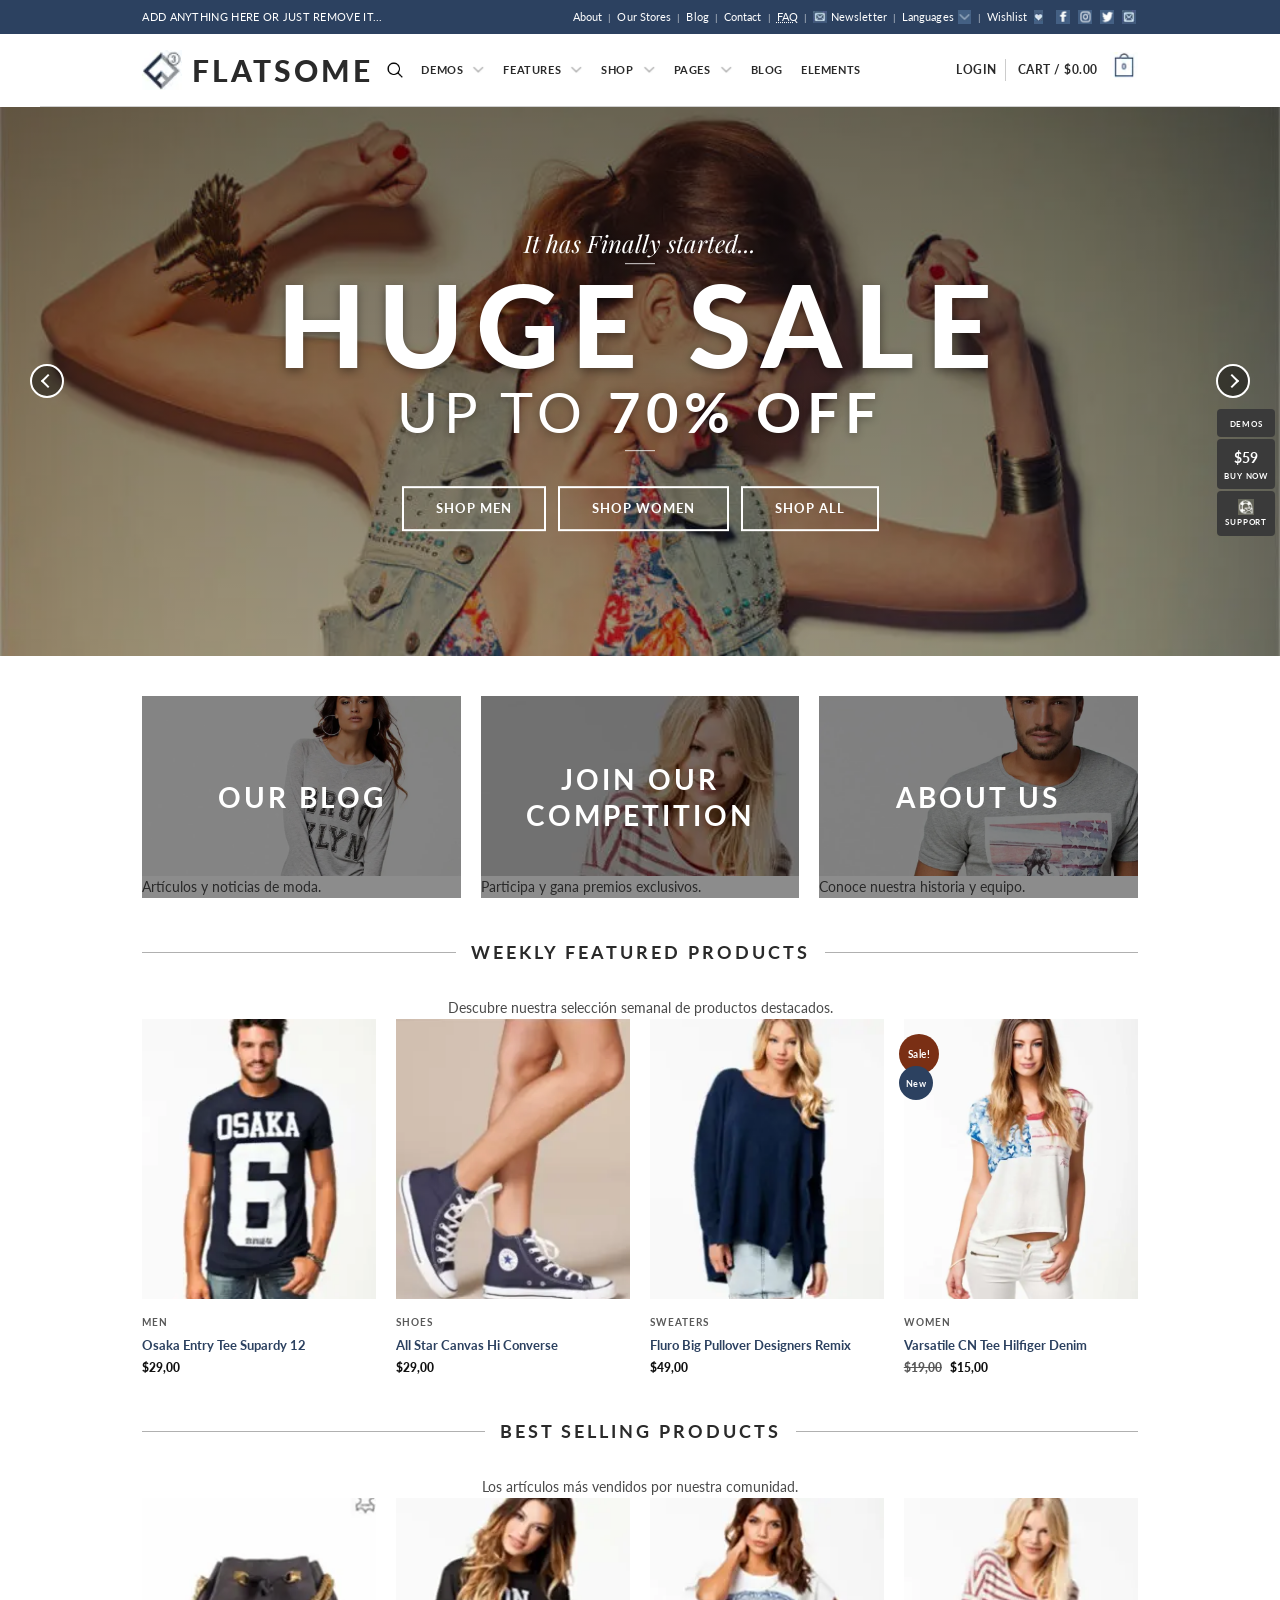
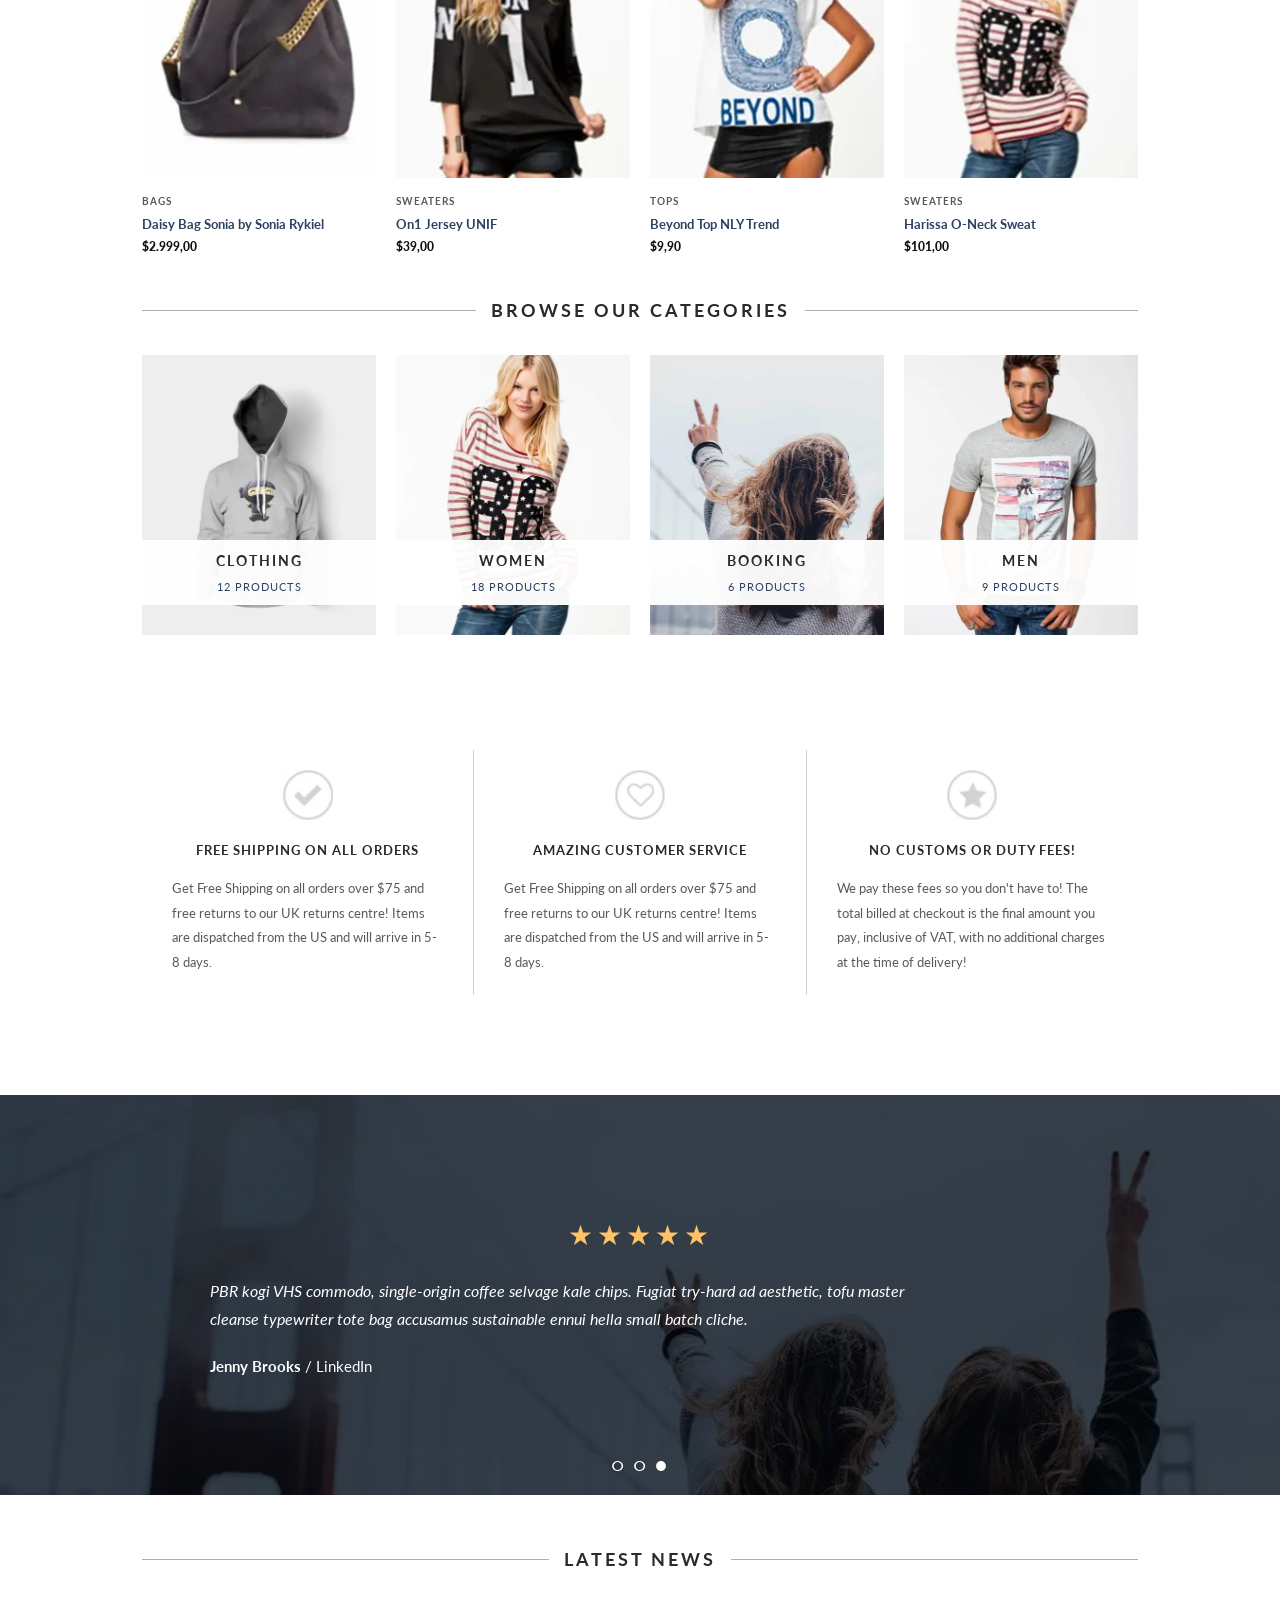
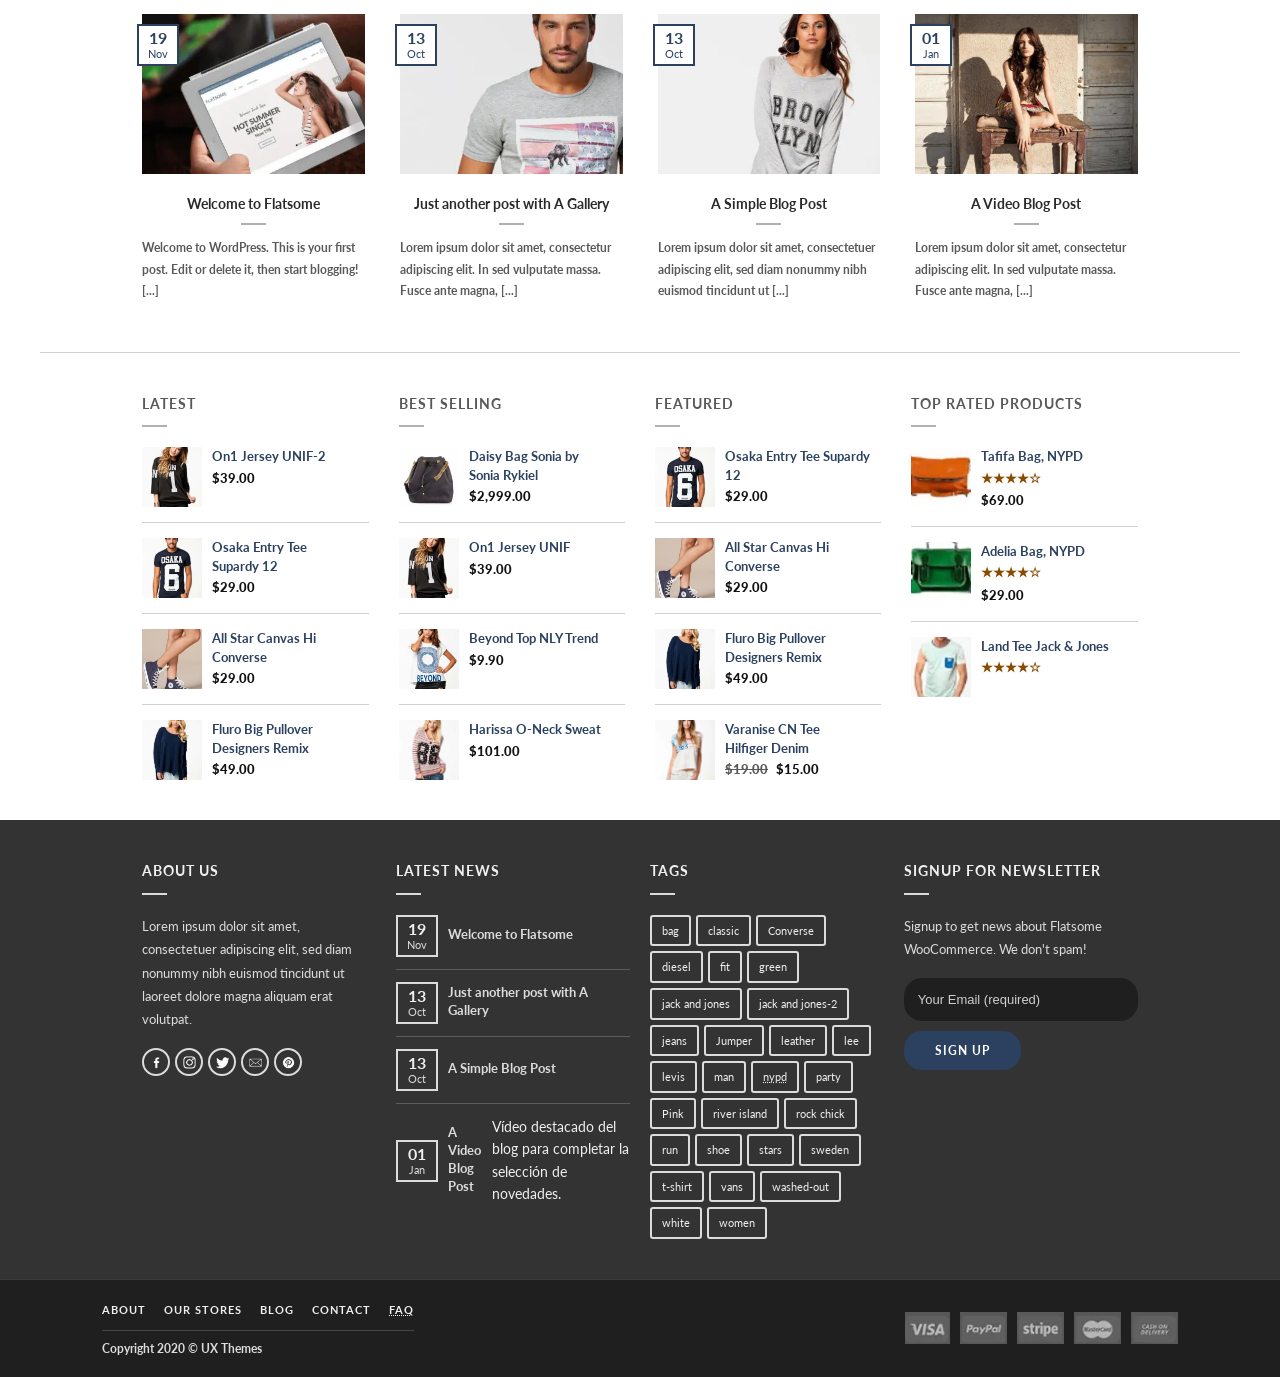
==== commit 4ce7038a: "Add logo image in WebP format to the project" ====
--- a/ProyectoAAA/flatsome.html
+++ b/ProyectoAAA/flatsome.html
@@ -11,6 +11,7 @@
   <link rel="stylesheet" href="style.css">
 </head>
 <body>
+  <a href="#contenido-principal" class="skip-link">Saltar al contenido principal</a>
   <header class="site-header">
     <!-- Top bar -->
     <div class="top-bar">
@@ -25,27 +26,27 @@
             <li><a href="#" lang="en"><abbr title="Frequently Asked Questions">FAQ</abbr></a></li>
             <li>
               <a href="#" lang="en">
-                <img class="icon-small" src="./imagenes/1.png" alt="">
+                <img class="icon-small" src="./imagenes/1.webp" alt="">
                 Newsletter
               </a>
             </li>
             <li>
               <a href="#" lang="en">
                 Languages
-                <img class="icon-caret" src="./imagenes/2.png" alt="">
+                <img class="icon-caret" src="./imagenes/2.webp" alt="">
               </a>
             </li>
             <li>
               <a href="#" lang="en">
                 Wishlist
-                <img class="icon-small" src="./imagenes/3.png" alt="">
+                <img class="icon-small" src="./imagenes/3.webp" alt="">
               </a>
             </li>
             <li class="top-bar-social">
-              <a href="#" aria-label="Facebook"><img src="./imagenes/4.png" alt=""></a>
-              <a href="#" aria-label="Twitter"><img src="./imagenes/5.png" alt=""></a>
-              <a href="#" aria-label="Instagram"><img src="./imagenes/6.png" alt=""></a>
-              <a href="#" aria-label="Email"><img src="./imagenes/1.png" alt=""></a>
+              <a href="#"><img src="./imagenes/4.webp" alt=""><span class="visually-hidden">Facebook</span></a>
+              <a href="#"><img src="./imagenes/5.webp" alt=""><span class="visually-hidden">Twitter</span></a>
+              <a href="#"><img src="./imagenes/6.webp" alt=""><span class="visually-hidden">Instagram</span></a>
+              <a href="#"><img src="./imagenes/1.webp" alt=""><span class="visually-hidden">Email</span></a>
             </li>
           </ul>
         </nav>
@@ -54,40 +55,41 @@
 
     <!-- Main header -->
     <div class="main-header">
-      <a href="#" class="logo" aria-label="Inicio - Flatsome">
-        <img src="./imagenes/7.png" alt="">
+      <a href="#" class="logo" aria-label="Flatsome - Ir al inicio">
+        <img src="./imagenes/7.webp" alt="">
         <h1>FLATSOME</h1>
+        <span class="visually-hidden">Tienda online con moda y accesorios.</span>
       </a>
 
       <nav aria-label="Navegación principal">
         <ul class="main-menu">
           <li class="menu-search">
             <a href="#" aria-label="Buscar">
-              <img class="icon-search" src="./imagenes/8.png" alt="">
+              <img class="icon-search" src="./imagenes/8.webp" alt="">
             </a>
           </li>
           <li>
             <a href="#" lang="en">
               DEMOS
-              <img class="icon-caret" src="./imagenes/9.png" alt="">
+              <img class="icon-caret" src="./imagenes/9.webp" alt="">
             </a>
           </li>
           <li>
             <a href="#" lang="en">
               FEATURES
-              <img class="icon-caret" src="./imagenes/9.png" alt="">
+              <img class="icon-caret" src="./imagenes/9.webp" alt="">
             </a>
           </li>
           <li>
             <a href="#" lang="en">
               SHOP
-              <img class="icon-caret" src="./imagenes/9.png" alt="">
+              <img class="icon-caret" src="./imagenes/9.webp" alt="">
             </a>
           </li>
           <li>
             <a href="#" lang="en">
               PAGES
-              <img class="icon-caret" src="./imagenes/9.png" alt="">
+              <img class="icon-caret" src="./imagenes/9.webp" alt="">
             </a>
           </li>
           <li><a href="#" lang="en">BLOG</a></li>
@@ -100,8 +102,9 @@
           <li><a href="#" lang="en">LOGIN</a></li>
           <li><a href="#" lang="en">CART / $0.00</a></li>
           <li class="user-cart">
-            <a href="#" aria-label="Carrito de compra">
-              <img src="./imagenes/10.png" alt="Carrito">
+            <a href="#">
+              <img src="./imagenes/10.webp" alt="">
+              <span class="visually-hidden">Carrito de compra</span>
             </a>
           </li>
         </ul>
@@ -114,19 +117,19 @@
     <section class="hero" aria-label="Promoción destacada">
       <figure>
         <button type="button" class="hero-arrow hero-arrow-left" aria-label="Diapositiva anterior"></button>
-        <img src="./imagenes/11.png" alt="Gran venta - Hasta 70% de descuento en ropa de hombre y mujer">
+        <img src="./imagenes/11.webp" alt="Gran venta - Hasta 70% de descuento en ropa de hombre y mujer">
         <button type="button" class="hero-arrow hero-arrow-right" aria-label="Diapositiva siguiente"></button>
         <nav class="hero-actions" aria-label="Acciones rápidas">
-          <a href="#" lang="en" aria-label="Ver demos">
+          <a href="#" lang="en">
             <img src="./imagenes/logo.svg" alt="">
             <span>DEMOS</span>
           </a>
-          <a href="#" class="hero-actions-buy" lang="en" aria-label="Comprar ahora por 59 dólares">
-            <span aria-hidden="true">$59</span>
-            <span aria-hidden="true">BUY NOW</span>
+          <a href="#" class="hero-actions-buy" lang="en">
+            <span>$59</span>
+            <span>BUY NOW</span>
           </a>
-          <a href="#" lang="en" aria-label="Soporte">
-            <img src="./imagenes/52.png" alt="">
+          <a href="#" lang="en">
+            <img src="./imagenes/52.webp" alt="">
             <span>SUPPORT</span>
           </a>
         </nav>
@@ -135,9 +138,9 @@
           <h2>HUGE SALE</h2>
           <p>UP TO <strong>70% OFF</strong></p>
           <div>
-            <a href="#" aria-label="Comprar moda para hombre">SHOP MEN</a>
-            <a href="#" aria-label="Comprar moda para mujer">SHOP WOMEN</a>
-            <a href="#" aria-label="Comprar todo el catálogo">SHOP ALL</a>
+            <a href="#">SHOP MEN</a>
+            <a href="#">SHOP WOMEN</a>
+            <a href="#">SHOP ALL</a>
           </div>
         </figcaption>
       </figure>
@@ -147,21 +150,30 @@
     <section class="cards" aria-labelledby="cards-heading">
       <h2 id="cards-heading" class="visually-hidden">Accesos destacados</h2>
       <article>
-        <a href="#" lang="en" aria-label="Ir a nuestro blog">
-          <img src="./imagenes/12.png" alt="">
-          <h3>OUR BLOG</h3>
+        <a href="#" lang="en">
+          <img src="./imagenes/12.webp" alt="">
+          <div class="card-overlay">
+            <h3>OUR BLOG</h3>
+            <p lang="es">Artículos y noticias de moda.</p>
+          </div>
         </a>
       </article>
       <article>
-        <a href="#" lang="en" aria-label="Únete a nuestra competición">
-          <img src="./imagenes/13.png" alt="">
-          <h3>JOIN OUR<br>COMPETITION</h3>
+        <a href="#" lang="en">
+          <img src="./imagenes/13.webp" alt="">
+          <div class="card-overlay">
+            <h3>JOIN OUR<br>COMPETITION</h3>
+            <p lang="es">Participa y gana premios exclusivos.</p>
+          </div>
         </a>
       </article>
       <article>
-        <a href="#" lang="en" aria-label="Conócenos: Sobre nosotros">
-          <img src="./imagenes/14.png" alt="">
-          <h3>ABOUT US</h3>
+        <a href="#" lang="en">
+          <img src="./imagenes/14.webp" alt="">
+          <div class="card-overlay">
+            <h3>ABOUT US</h3>
+            <p lang="es">Conoce nuestra historia y equipo.</p>
+          </div>
         </a>
       </article>
     </section>
@@ -169,10 +181,11 @@
     <!-- Weekly products -->
     <section class="products">
       <h2 lang="en">WEEKLY FEATURED PRODUCTS</h2>
+      <p class="products-intro">Descubre nuestra selección semanal de productos destacados.</p>
       <ul>
         <li>
           <article>
-            <img src="./imagenes/15.png" alt="Osaka Entry Tee Supardy 12">
+            <img src="./imagenes/15.webp" alt="Osaka Entry Tee Supardy 12">
             <span>MEN</span>
             <h3>Osaka Entry Tee Supardy 12</h3>
             <p>$29,00</p>
@@ -180,7 +193,7 @@
         </li>
         <li>
           <article>
-            <img src="./imagenes/16.png" alt="All Star Canvas Hi Converse">
+            <img src="./imagenes/16.webp" alt="All Star Canvas Hi Converse">
             <span>SHOES</span>
             <h3>All Star Canvas Hi Converse</h3>
             <p>$29,00</p>
@@ -188,7 +201,7 @@
         </li>
         <li>
           <article>
-            <img src="./imagenes/17.png" alt="Fluro Big Pullover Designers Remix">
+            <img src="./imagenes/17.webp" alt="Fluro Big Pullover Designers Remix">
             <span>SWEATERS</span>
             <h3>Fluro Big Pullover Designers Remix</h3>
             <p>$49,00</p>
@@ -198,7 +211,7 @@
           <article>
             <span class="badge-sale">Sale!</span>
             <span class="badge-new">New</span>
-            <img src="./imagenes/18.png" alt="Varsatile CN Tee Hilfiger Denim">
+            <img src="./imagenes/18.webp" alt="Varsatile CN Tee Hilfiger Denim">
             <span>WOMEN</span>
             <h3>Varsatile CN Tee Hilfiger Denim</h3>
             <p><s>$19,00</s> $15,00</p>
@@ -210,10 +223,11 @@
     <!-- Best selling -->
     <section class="products">
       <h2 lang="en">BEST SELLING PRODUCTS</h2>
+      <p class="products-intro">Los artículos más vendidos por nuestra comunidad.</p>
       <ul>
         <li>
           <article>
-            <img src="./imagenes/19.png" alt="Daisy Bag Sonia by Rykiel">
+            <img src="./imagenes/19.webp" alt="Daisy Bag Sonia by Rykiel">
             <span>BAGS</span>
             <h3>Daisy Bag Sonia by Sonia Rykiel</h3>
             <p>$2.999,00</p>
@@ -221,7 +235,7 @@
         </li>
         <li>
           <article>
-            <img src="./imagenes/20.png" alt="On1 Jersey UNIF">
+            <img src="./imagenes/20.webp" alt="On1 Jersey UNIF">
             <span>SWEATERS</span>
             <h3>On1 Jersey UNIF</h3>
             <p>$39,00</p>
@@ -229,7 +243,7 @@
         </li>
         <li>
           <article>
-            <img src="./imagenes/21.png" alt="Beyond Top NLY Trend">
+            <img src="./imagenes/21.webp" alt="Beyond Top NLY Trend">
             <span>TOPS</span>
             <h3>Beyond Top NLY Trend</h3>
             <p>$9,90</p>
@@ -237,7 +251,7 @@
         </li>
         <li>
           <article>
-            <img src="./imagenes/22.png" alt="Harissa O-Neck Sweat">
+            <img src="./imagenes/22.webp" alt="Harissa O-Neck Sweat">
             <span>SWEATERS</span>
             <h3>Harissa O-Neck Sweat</h3>
             <p>$101,00</p>
@@ -252,7 +266,7 @@
       <ul>
         <li>
           <a href="#">
-            <img src="./imagenes/23.png" alt="Categoría Ropa">
+            <img src="./imagenes/23.webp" alt="Categoría Ropa">
             <div>
               <h3>CLOTHING</h3>
               <p>12 PRODUCTS</p>
@@ -261,7 +275,7 @@
         </li>
         <li>
           <a href="#">
-            <img src="./imagenes/24.png" alt="Categoría Mujer">
+            <img src="./imagenes/24.webp" alt="Categoría Mujer">
             <div>
               <h3>WOMEN</h3>
               <p>18 PRODUCTS</p>
@@ -270,7 +284,7 @@
         </li>
         <li>
           <a href="#">
-            <img src="./imagenes/25.png" alt="Categoría Reservas">
+            <img src="./imagenes/25.webp" alt="Categoría Reservas">
             <div>
               <h3>BOOKING</h3>
               <p>6 PRODUCTS</p>
@@ -279,7 +293,7 @@
         </li>
         <li>
           <a href="#">
-            <img src="./imagenes/26.png" alt="Categoría Hombre">
+            <img src="./imagenes/26.webp" alt="Categoría Hombre">
             <div>
               <h3>MEN</h3>
               <p>9 PRODUCTS</p>
@@ -295,21 +309,21 @@
       <ul>
         <li>
           <article>
-            <img src="./imagenes/27.png" alt="Envío gratuito">
+            <img src="./imagenes/27.webp" alt="Envío gratuito">
             <h3>FREE SHIPPING ON ALL ORDERS</h3>
             <p>Get Free Shipping on all orders over $75 and free returns to our UK returns centre! Items are dispatched from the US and will arrive in 5-8 days.</p>
           </article>
         </li>
         <li>
           <article>
-            <img src="./imagenes/28.png" alt="Soporte 24/7">
+            <img src="./imagenes/28.webp" alt="Soporte 24/7">
             <h3>AMAZING CUSTOMER SERVICE</h3>
             <p>Get Free Shipping on all orders over $75 and free returns to our UK returns centre! Items are dispatched from the US and will arrive in 5-8 days.</p>
           </article>
         </li>
         <li>
           <article>
-            <img src="./imagenes/29.png" alt="Sin aduanas">
+            <img src="./imagenes/29.webp" alt="Sin aduanas">
             <h3>NO CUSTOMS OR DUTY FEES!</h3>
             <p>We pay these fees so you don't have to! The total billed at checkout is the final amount you pay, inclusive of VAT, with no additional charges at the time of delivery!</p>
           </article>
@@ -321,7 +335,7 @@
     <section class="testimonial" aria-labelledby="testimonial-heading">
       <h2 id="testimonial-heading" class="visually-hidden">Testimonio de cliente</h2>
       <figure>
-        <img src="./imagenes/30.png" alt="">
+        <img src="./imagenes/30.webp" alt="">
         <figcaption>
           <p aria-label="Valoración: 5 de 5 estrellas" role="img">
             <span aria-hidden="true">★★★★★</span>
@@ -338,7 +352,7 @@
       <div>
         <article>
           <figure>
-            <img src="./imagenes/31.png" alt="Welcome to Flatsome">
+            <img src="./imagenes/31.webp" alt="Welcome to Flatsome">
             <time datetime="2020-11-19">
               <span>19</span>
               <span>Nov</span>
@@ -349,7 +363,7 @@
         </article>
         <article>
           <figure>
-            <img src="./imagenes/32.png" alt="Just another post with A Gallery">
+            <img src="./imagenes/32.webp" alt="Just another post with A Gallery">
             <time datetime="2020-10-13">
               <span>13</span>
               <span>Oct</span>
@@ -360,7 +374,7 @@
         </article>
         <article>
           <figure>
-            <img src="./imagenes/33.png" alt="A Simple Blog Post">
+            <img src="./imagenes/33.webp" alt="A Simple Blog Post">
             <time datetime="2020-10-13">
               <span>13</span>
               <span>Oct</span>
@@ -371,7 +385,7 @@
         </article>
         <article>
           <figure>
-            <img src="./imagenes/34.png" alt="A Video Blog Post">
+            <img src="./imagenes/34.webp" alt="A Video Blog Post">
             <time datetime="2020-01-01">
               <span>01</span>
               <span>Jan</span>
@@ -391,7 +405,7 @@
         <ul>
           <li>
             <article>
-              <img src="./imagenes/20.png" alt="On1 Jersey UNIF-2">
+              <img src="./imagenes/20.webp" alt="On1 Jersey UNIF-2">
               <div>
                 <a href="#">On1 Jersey UNIF-2</a>
                 <p>$39.00</p>
@@ -400,7 +414,7 @@
           </li>
           <li>
             <article>
-              <img src="./imagenes/15.png" alt="Osaka Entry Tee Supardy 12">
+              <img src="./imagenes/15.webp" alt="Osaka Entry Tee Supardy 12">
               <div>
                 <a href="#">Osaka Entry Tee <br> Supardy 12</a>
                 <p>$29.00</p>
@@ -409,7 +423,7 @@
           </li>
           <li>
             <article>
-              <img src="./imagenes/16.png" alt="All Star Canvas Hi Converse">
+              <img src="./imagenes/16.webp" alt="All Star Canvas Hi Converse">
               <div>
                 <a href="#">All Star Canvas Hi <br> Converse</a>
                 <p>$29.00</p>
@@ -418,7 +432,7 @@
           </li>
           <li>
             <article>
-              <img src="./imagenes/17.png" alt="Fluro Big Pullover Designers Remix">
+              <img src="./imagenes/17.webp" alt="Fluro Big Pullover Designers Remix">
               <div>
                 <a href="#">Fluro Big Pullover <br> Designers Remix</a>
                 <p>$49.00</p>
@@ -433,7 +447,7 @@
         <ul>
           <li>
             <article>
-              <img src="./imagenes/19.png" alt="Daisy Bag Sonia by Rykiel">
+              <img src="./imagenes/19.webp" alt="Daisy Bag Sonia by Rykiel">
               <div>
                 <a href="#">Daisy Bag Sonia by <br> Sonia Rykiel</a>
                 <p>$2,999.00</p>
@@ -442,7 +456,7 @@
           </li>
           <li>
             <article>
-              <img src="./imagenes/20.png" alt="On1 Jersey UNIF">
+              <img src="./imagenes/20.webp" alt="On1 Jersey UNIF">
               <div>
                 <a href="#">On1 Jersey UNIF</a>
                 <p>$39.00</p>
@@ -451,7 +465,7 @@
           </li>
           <li>
             <article>
-              <img src="./imagenes/21.png" alt="Beyond Top NLY Trend">
+              <img src="./imagenes/21.webp" alt="Beyond Top NLY Trend">
               <div>
                 <a href="#">Beyond Top NLY Trend</a>
                 <p>$9.90</p>
@@ -460,7 +474,7 @@
           </li>
           <li>
             <article>
-              <img src="./imagenes/24.png" alt="Harissa O-Neck Sweat">
+              <img src="./imagenes/24.webp" alt="Harissa O-Neck Sweat">
               <div>
                 <a href="#">Harissa O-Neck Sweat</a>
                 <p>$101.00</p>
@@ -475,7 +489,7 @@
         <ul>
           <li>
             <article>
-              <img src="./imagenes/15.png" alt="Osaka Entry Tee Supardy 12">
+              <img src="./imagenes/15.webp" alt="Osaka Entry Tee Supardy 12">
               <div>
                 <a href="#">Osaka Entry Tee Supardy <br> 12</a>
                 <p>$29.00</p>
@@ -484,7 +498,7 @@
           </li>
           <li>
             <article>
-              <img src="./imagenes/16.png" alt="All Star Canvas Hi Converse">
+              <img src="./imagenes/16.webp" alt="All Star Canvas Hi Converse">
               <div>
                 <a href="#">All Star Canvas Hi <br> Converse</a>
                 <p>$29.00</p>
@@ -493,7 +507,7 @@
           </li>
           <li>
             <article>
-              <img src="./imagenes/17.png" alt="Fluro Big Pullover Designers Remix">
+              <img src="./imagenes/17.webp" alt="Fluro Big Pullover Designers Remix">
               <div>
                 <a href="#">Fluro Big Pullover <br> Designers Remix</a>
                 <p>$49.00</p>
@@ -502,7 +516,7 @@
           </li>
           <li>
             <article>
-              <img src="./imagenes/18.png" alt="Varanise CN Tee Hilfiger Denim">
+              <img src="./imagenes/18.webp" alt="Varanise CN Tee Hilfiger Denim">
               <div>
                 <a href="#">Varanise CN Tee <br> Hilfiger Denim</a>
                 <p><s>$19.00</s> $15.00</p>
@@ -517,7 +531,7 @@
         <ul>
           <li>
             <article>
-              <img src="./imagenes/35.png" alt="Tafifa Bag, NYPD">
+              <img src="./imagenes/35.webp" alt="Tafifa Bag, NYPD">
               <div>
                 <a href="#" lang="en">Tafifa Bag, NYPD</a>
                 <p role="img" aria-label="Valoración: 4 de 5 estrellas"><span aria-hidden="true">★★★★☆</span></p>
@@ -527,7 +541,7 @@
           </li>
           <li>
             <article>
-              <img src="./imagenes/36.png" alt="Adelia Bag, NYPD">
+              <img src="./imagenes/36.webp" alt="Adelia Bag, NYPD">
               <div>
                 <a href="#" lang="en">Adelia Bag, NYPD</a>
                 <p role="img" aria-label="Valoración: 4 de 5 estrellas"><span aria-hidden="true">★★★★☆</span></p>
@@ -537,7 +551,7 @@
           </li>
           <li>
             <article>
-              <img src="./imagenes/37.png" alt="Land Tee Jack & Jones">
+              <img src="./imagenes/37.webp" alt="Land Tee Jack & Jones">
               <div>
                 <a href="#" lang="en">Land Tee Jack &amp; Jones</a>
                 <p role="img" aria-label="Valoración: 4 de 5 estrellas"><span aria-hidden="true">★★★★☆</span></p>
@@ -557,11 +571,11 @@
           <h2 lang="en">ABOUT US</h2>
           <p lang="la">Lorem ipsum dolor sit amet, consectetuer adipiscing elit, sed diam nonummy nibh euismod tincidunt ut laoreet dolore magna aliquam erat volutpat.</p>
           <ul aria-label="Redes sociales">
-            <li><a href="#" aria-label="Síguenos en Facebook"><img src="./imagenes/39.png" alt=""></a></li>
-            <li><a href="#" aria-label="Síguenos en Twitter"><img src="./imagenes/40.png" alt=""></a></li>
-            <li><a href="#" aria-label="Escríbenos un correo"><img src="./imagenes/41.png" alt=""></a></li>
-            <li><a href="#" aria-label="Síguenos en Instagram"><img src="./imagenes/42.png" alt=""></a></li>
-            <li><a href="#" aria-label="Síguenos en Pinterest"><img src="./imagenes/43.png" alt=""></a></li>
+            <li><a href="#"><img src="./imagenes/39.webp" alt=""><span class="visually-hidden">Síguenos en Facebook</span></a></li>
+            <li><a href="#"><img src="./imagenes/40.webp" alt=""><span class="visually-hidden">Síguenos en Twitter</span></a></li>
+            <li><a href="#"><img src="./imagenes/41.webp" alt=""><span class="visually-hidden">Escríbenos un correo</span></a></li>
+            <li><a href="#"><img src="./imagenes/42.webp" alt=""><span class="visually-hidden">Síguenos en Instagram</span></a></li>
+            <li><a href="#"><img src="./imagenes/43.webp" alt=""><span class="visually-hidden">Síguenos en Pinterest</span></a></li>
           </ul>
         </div>
 
@@ -602,6 +616,7 @@
                   <span>Jan</span>
                 </time>
                 <h3>A Video Blog Post</h3>
+                <p class="footer-news-excerpt" lang="es">Vídeo destacado del blog para completar la selección de novedades.</p>
               </article>
             </li>
           </ul>
@@ -672,11 +687,11 @@
       </div>
 
       <ul aria-label="Métodos de pago aceptados">
-        <li><a href="#" aria-label="Pago con Visa"><img src="./imagenes/44.png" alt=""></a></li>
-        <li><a href="#" aria-label="Pago con PayPal"><img src="./imagenes/45.png" alt=""></a></li>
-        <li><a href="#" aria-label="Pago con Stripe"><img src="./imagenes/46.png" alt=""></a></li>
-        <li><a href="#" aria-label="Pago con Mastercard"><img src="./imagenes/47.png" alt=""></a></li>
-        <li><a href="#" aria-label="Pago con Discover"><img src="./imagenes/48.png" alt=""></a></li>
+        <li><a href="#"><img src="./imagenes/44.webp" alt=""><span class="visually-hidden">Pago con Visa</span></a></li>
+        <li><a href="#"><img src="./imagenes/45.webp" alt=""><span class="visually-hidden">Pago con PayPal</span></a></li>
+        <li><a href="#"><img src="./imagenes/46.webp" alt=""><span class="visually-hidden">Pago con Stripe</span></a></li>
+        <li><a href="#"><img src="./imagenes/47.webp" alt=""><span class="visually-hidden">Pago con Mastercard</span></a></li>
+        <li><a href="#"><img src="./imagenes/48.webp" alt=""><span class="visually-hidden">Pago con Discover</span></a></li>
       </ul>
     </section>
   </footer>
